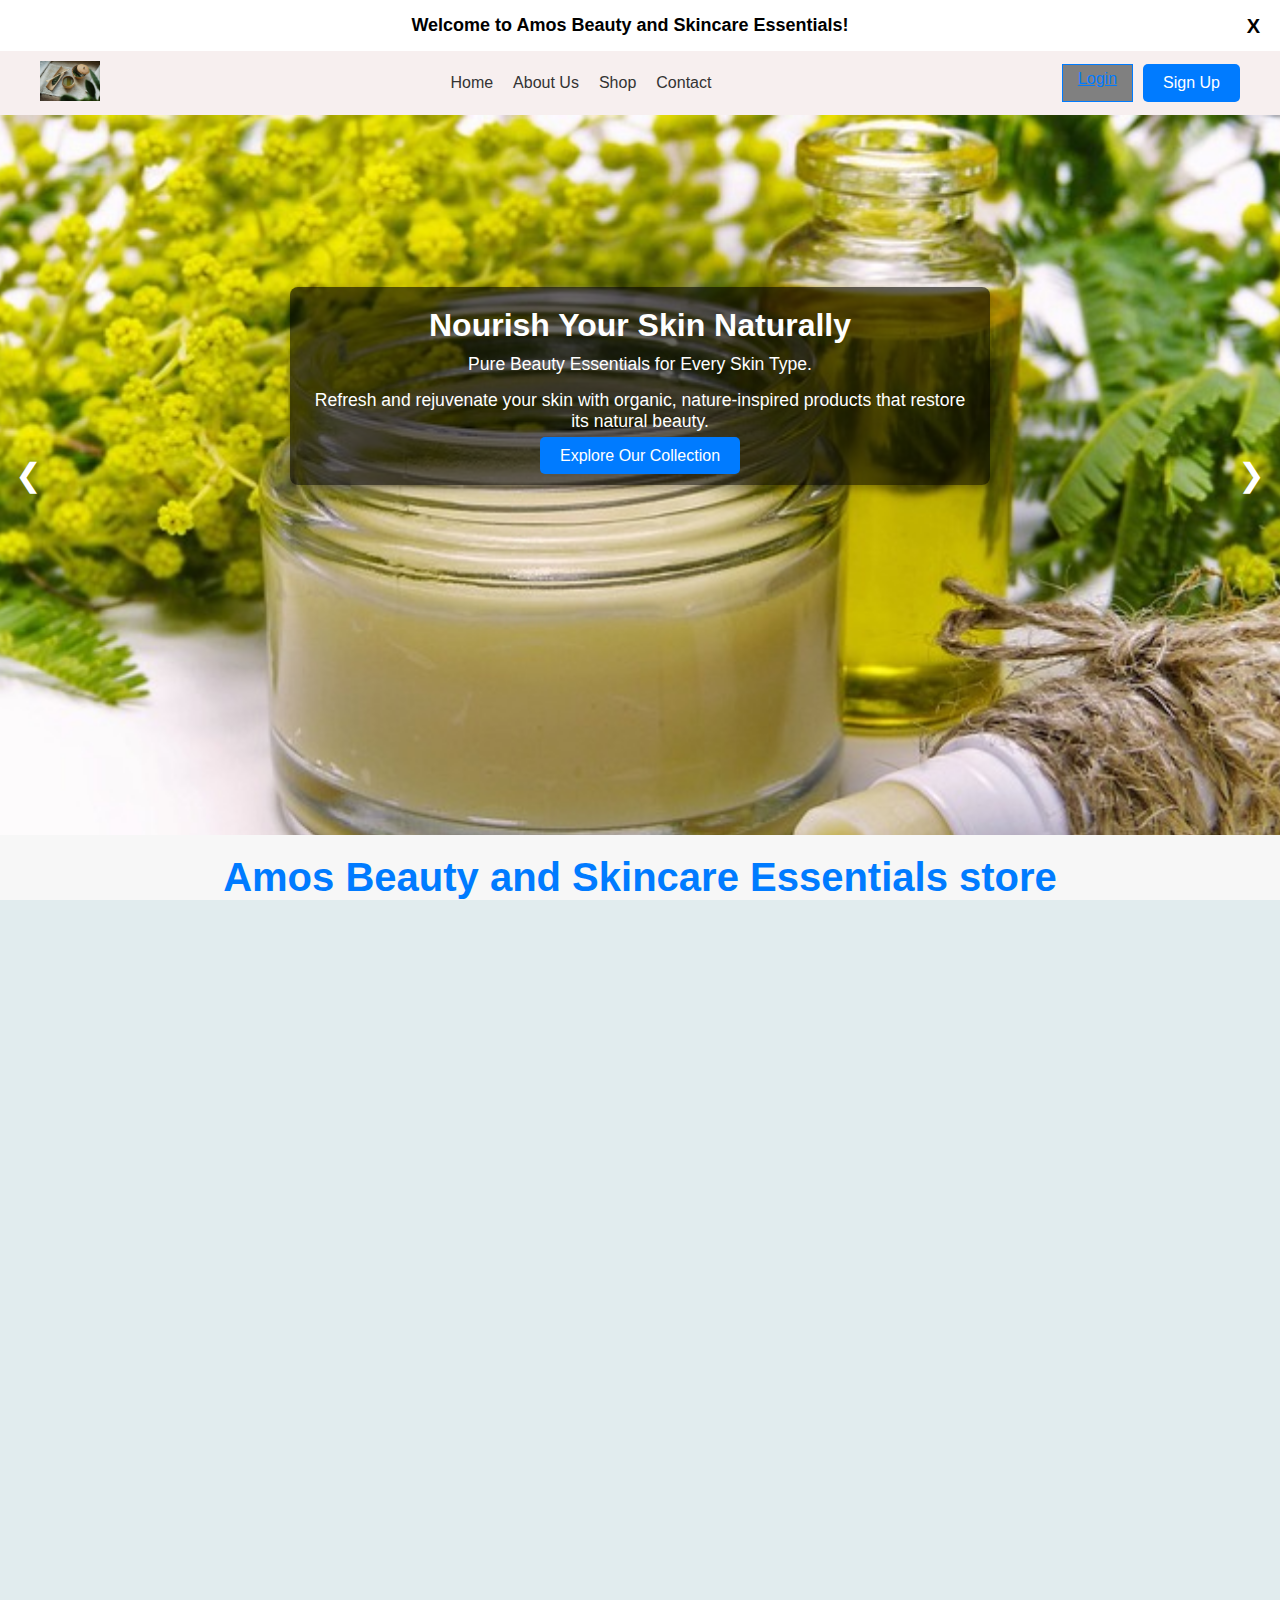
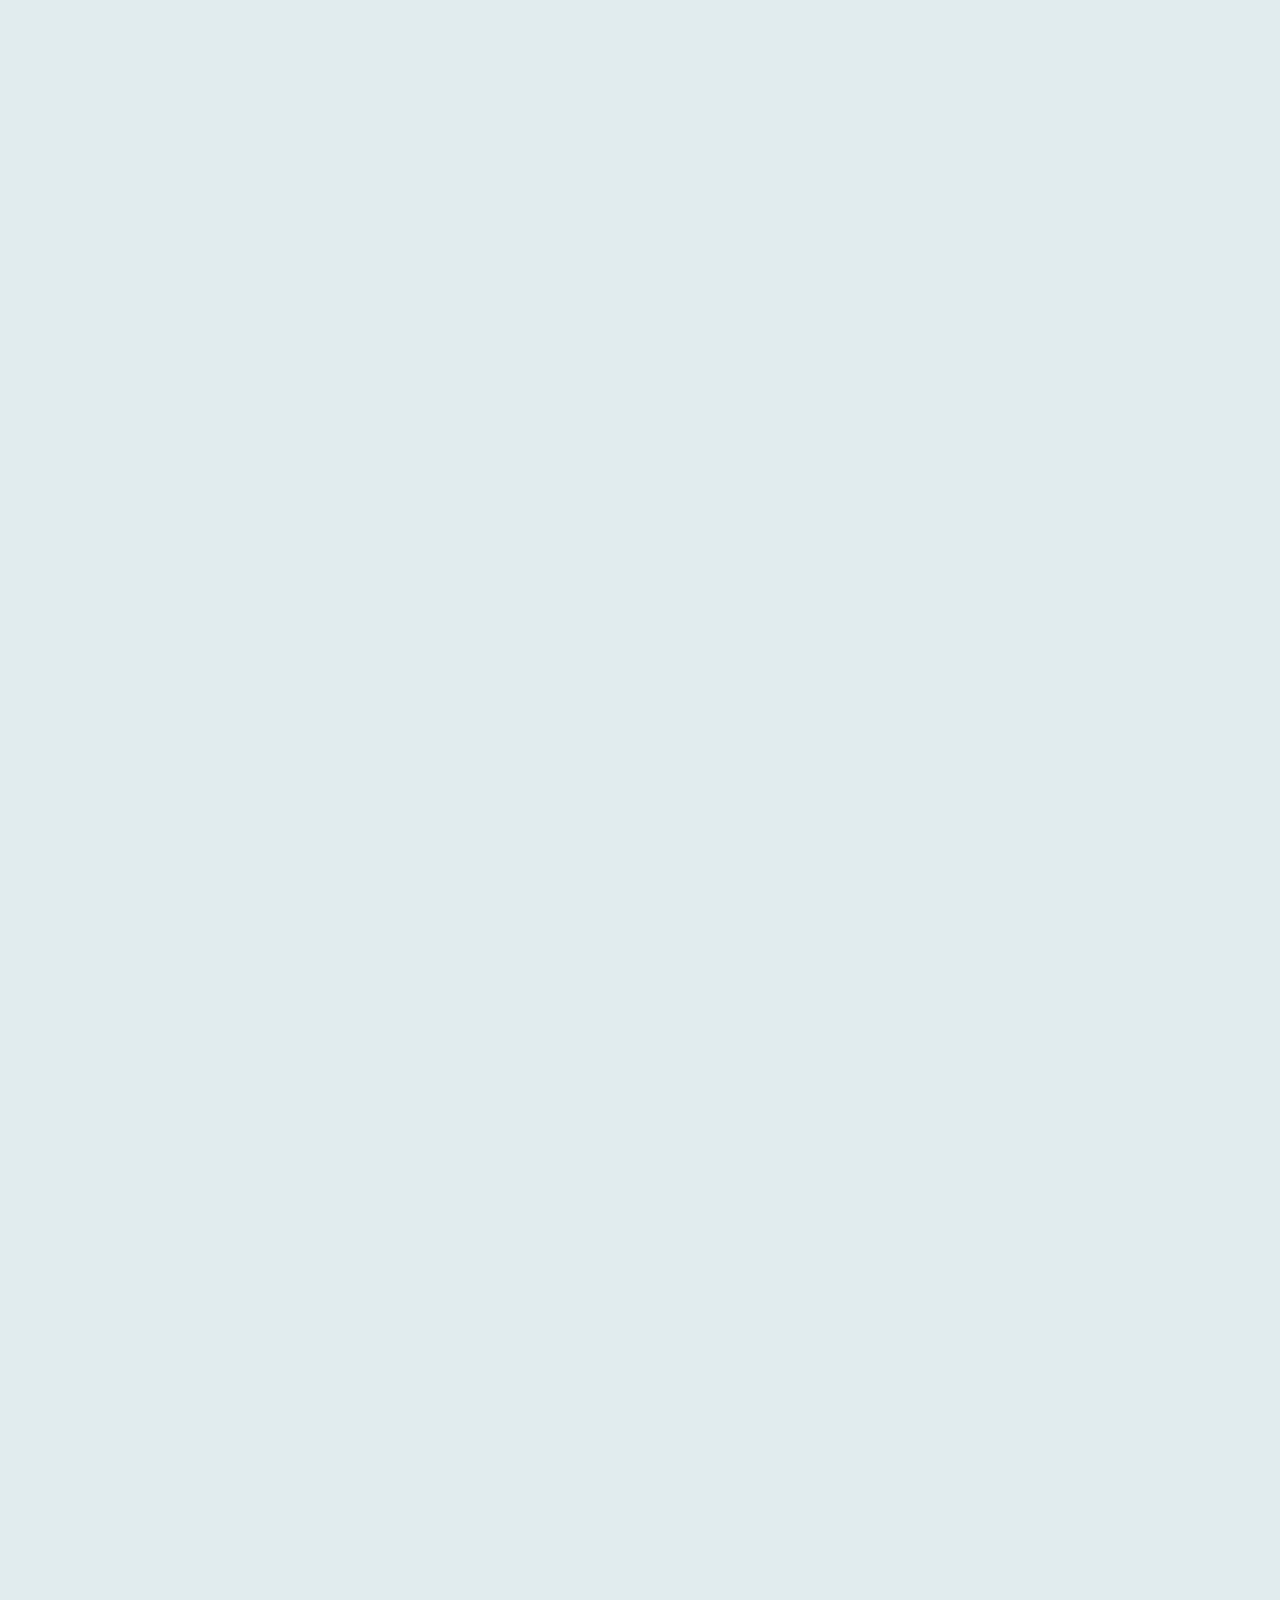
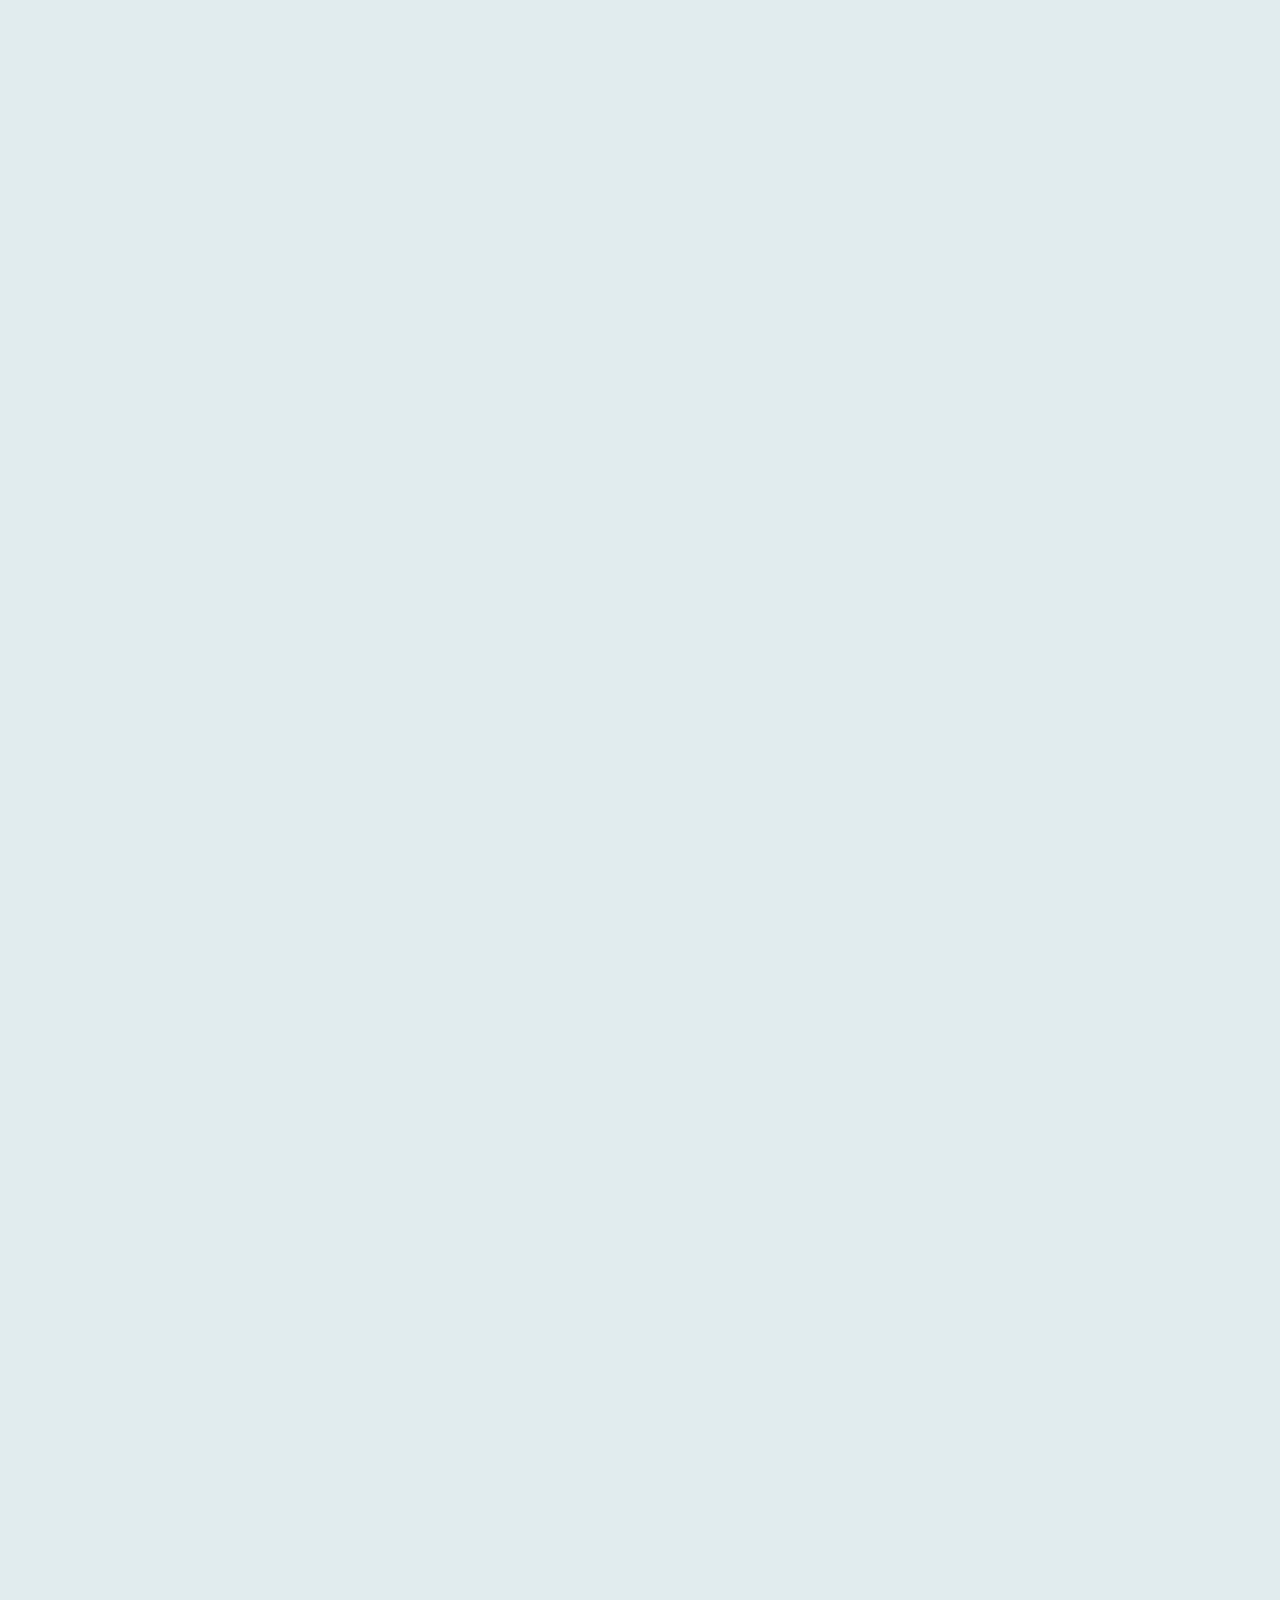
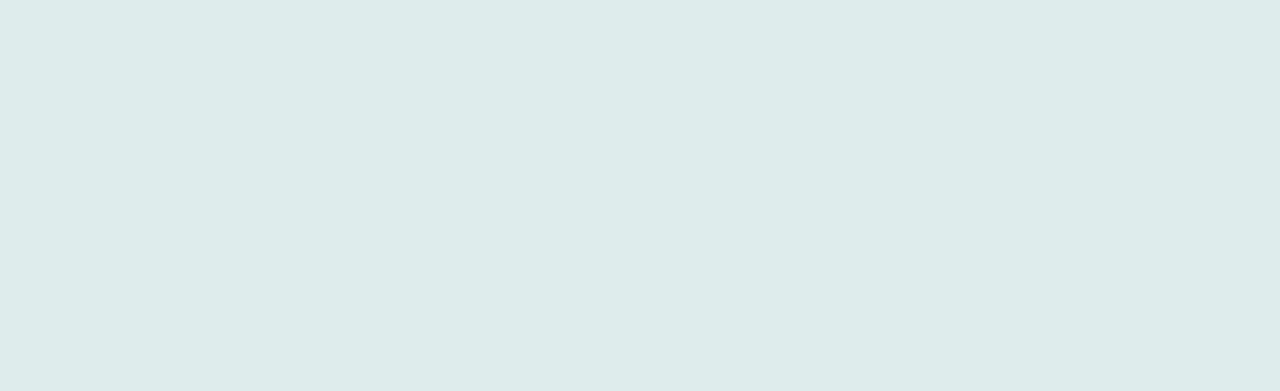
==== index.html @ a61a395d "Update index.html" ====
<!DOCTYPE html>
<html lang="en">
<head>
  <meta charset="UTF-8">
  <meta name="viewport" content="width=device-width, initial-scale=1.0">
  <title>Amos Beauty and Skincare Essentials store</title>
    <link rel="stylesheet" href="styles.css">
  <style>
   

    /* Testimonial Section */
    .testimonial-section {
      margin-top:20px;
      margin-buttom:20px;
      width: 90%;
      max-width: 1200px;
      margin: 50px auto;
      text-align: center;
      perspective: 1500px; /* Perspective for 3D effect */
      position: relative;
    }

    .testimonial-title {
      font-size: 2rem;
      margin-bottom: 20px;
      color: #333;
    }

    /* 3D Circular Carousel Container */
    .carousel-container {
      position: relative;
      width: 100%;
      height: 400px;
      margin: 0 auto;
      overflow: hidden;
      transform-style: preserve-3d;
      transform: rotateX(0deg); /* Slight rotation to give 3D effect */
      animation: rotateCircle 30s infinite linear;
    }

    .carousel-wrapper {
      position: absolute;
      width: 100%;
      height: 100%;
      transform-style: preserve-3d;
      animation: rotateCircle 20s infinite linear;
    }

    /* Testimonial Cards positioned in 3D circle */
    .testimonial-card {
      position: absolute;
      width: 300px;
      height: 250px;
      margin-top: 100px; /* Adjust the height to position the cards in the center */
      padding: 20px;
      border-radius: 10px;
      box-shadow: 0 4px 10px rgba(0, 0, 0, 0.1);
      background-color: #fff;
      text-align: center;
      transition: transform 0.3s ease;
      transform-origin: center;
    }

    .testimonial-card img {
      width: 80px;
      height: 80px;
      border-radius: 50%;
      margin-bottom: 15px;
    }

    .testimonial-card h3 {
      font-size: 1.25rem;
      color: #333;
      margin-bottom: 10px;
    }

    .testimonial-card p {
      font-size: 1rem;
      color: #666;
      line-height: 1.5;
    }

    /* 3D Circular Effect */
    @keyframes rotateCircle {
      0% { transform: rotateY(0deg); }
      100% { transform: rotateY(360deg); }
    }

    /* Shake animation on hover */
    @keyframes shake {
      0% { transform: translateX(0); }
      25% { transform: translateX(-10px); }
      50% { transform: translateX(10px); }
      75% { transform: translateX(-10px); }
      100% { transform: translateX(0); }
    }

    /* Mobile & Tablet Responsiveness */
    @media (max-width: 768px) {
      .testimonial-card {
        width: 250px;
        height: 200px;
      }

      .testimonial-title {
        font-size: 1.5rem;
      }
    }

    @media (max-width: 480px) {
      .testimonial-card {
        width: 200px;
        height: 180px;
      }

      .testimonial-title {
        font-size: 1.25rem;
      }
    }

  </style>
  </head>
  <body>
   <!-- Promo Banner -->
<div class="amos-promo">
  <div class="amos-promo-content">
    <span class="amos-promo-text">Welcome to Amos Beauty and Skincare Essentials!</span>
    <button class="amos-close-btn" onclick="closeAmosPromoBanner()">X</button>
  </div>
</div>
    <script>// Function to close the promo banner
function closeAmosPromoBanner() {
  const banner = document.querySelector('.amos-promo');
  banner.classList.add('closed');
}
</script>
    <header class="header">
      <div class="nav-container">
       
        <a href="index.html" class="logo">
          <img src="Green Tea & Aloe Facial Cleanser.jpg" alt="Shop Logo">
        </a>
  
      
        <span class="toggle-btn" onclick="toggleSidebar()">&#9776;</span>
  
        
        <ul class="nav-links">
          <li><a href="index.html">Home</a></li>
          <li><a href="about us.html">About Us</a></li>
          <li><a href="shop.html">Shop</a></li>
          <li><a href="contact us.html">Contact</a></li>
        </ul>
  
       
        <div class="actions">
          <a href="login-sign in.html" class="btn btn-outline">Login</a>
          <a href="login-sign in.html" class="btn btn-primary">Sign Up</a>
        </div>
      </div>
    </header>
  
    <div id="sidebarMenu" class="sidebar">
      <span class="close-btn" onclick="toggleSidebar()">&times;</span>
      <a href="index.html">Home</a>
      <a href="about us.html">About Us</a>
      <a href="shop.html">Shop</a>
      <a href="contact us.html">Contact</a>
      <a href="login-sign in.html" class="btn btn-outline d-block">Login</a>
      <a href="login-sign in.html" class="btn btn-primary d-block">Sign Up</a>
    </div>
    <script src="header.js"></script>

<!-- Carousel Section -->
<section class="hero-banner">
  <div class="carousel-slide" id="carouselSlide">
    <!-- Carousel Item 1 -->
    <div class="carousel-item active">
      <img src="Nourish Your Skin Naturally2.jpg" alt="Promo 1">
      <div class="carousel-caption">
        <h2>Nourish Your Skin Naturally</h2>
        <p>Pure Beauty Essentials for Every Skin Type.</p>
        <p>Refresh and rejuvenate your skin with organic, nature-inspired products that restore its natural beauty.</p>
        <a href="shop.html" class="btn-primary">Explore Our Collection</a>
      </div>
    </div>
    
    <!-- Carousel Item 2 -->
    <div class="carousel-item">
      <img src="Nourish Your Skin Naturally.jpg" alt="Promo 2">
      <div class="carousel-caption">
        <h2>Revitalize Your Skin Naturally!</h2>
        <p>Let nature’s healing power enhance your skin’s beauty, bringing you smooth, radiant results naturally.</p>
        <p>Let nature work its magic and transform your skin into a glowing masterpiece.</p>
        <a href="shop.html" class="btn-primary">Explore Our Collection</a>
      </div>
    </div>
    
    <!-- Carousel Item 3 -->
    <div class="carousel-item">
      <img src="Nourish Your Skin Naturally3.jpg" alt="Promo 3">
      <div class="carousel-caption">
        <h2>Transform Your Skin with Nature!</h2>
        <p>Give your skin the nutrients it craves, helping it stay soft, smooth, and glowing every day.</p>
        <p>Achieve a luminous complexion by nourishing your skin with natural elements that enhance your inner beauty.</p>
        <a href="shop.html" class="btn-primary">Explore Our Collection</a>
      </div>
    </div>
  </div>

  <!-- Carousel Controls -->
  <div class="carousel-controls">
    <button class="carousel-prev" onclick="moveSlide(-1)">&#10094;</button>
    <button class="carousel-next" onclick="moveSlide(1)">&#10095;</button>
  </div>
</section>
<script src="carousel.js"></script>


<!-- Popular Categories Section -->
<section class="popular-categories">
  <div class="container">
    <h2 class="section-title">Amos Beauty and Skincare Essentials store</h2>
    <h2 class="section-title">Popular Categories</h2>
    <div class="product-grid">
      <div class="product-card">
        <img src="Green Tea & Aloe Facial Cleanser.jpg" alt="Green Tea & Aloe Facial Cleanser">
        <h5 class="product-title">• Green Tea & Aloe Facial Cleanser</h5>
      </div>
      <div class="product-card">
        <img src="Rose Water Toner.jpg" alt="Rose Water Toner">
        <h5 class="product-title">• Rose Water Toner</h5>
      </div>
      <div class="product-card">
        <img src="Activated Charcoal Face Mask.jpg" alt="Activated Charcoal Face Mask">
        <h5 class="product-title">• Activated Charcoal Face Mask</h5>
      </div>
      <div class="product-card">
        <img src="Coconut & Vanilla Body Scrub.jpg" alt="Coconut & Vanilla Body Scrub">
        <h5 class="product-title">• Coconut & Vanilla Body Scrub</h5>
      </div>
      <div class="product-card">
        <img src="Hyaluronic Acid Serum.jpg" alt="Hyaluronic Acid Serum">
        <h5 class="product-title">• Hyaluronic Acid Serum</h5>
      </div>
      <div class="product-card">
        <img src="Lavender & Chamomile Night Cream.jpg" alt="Lavender & Chamomile Night Cream">
        <h5 class="product-title">• Lavender & Chamomile Night Cream</h5>
      </div>
      <div class="product-card">
        <img src="Mini Travel Skincare Set.jpg" alt="Mini Travel Skincare Set">
        <h5 class="product-title">• Mini Travel Skincare Set</h5>
      </div>
      <div class="product-card">
        <img src="Rose Quartz Facial Roller.jpeg" alt="Rose Quartz Facial Roller">
        <h5 class="product-title">• Rose Quartz Facial Roller</h5>
      </div>
    </div>
  </div>
</section>
  
  <section class="custom-featured-products">
    <div class="custom-container">
      <h2 class="custom-section-title">Featured Products</h2>
      <div class="custom-product-card-container">
        
        <!-- Product 1 -->
        <div class="custom-product-card">
          <div class="custom-product-card-inner">
            <div class="custom-product-card-front">
              <img src="natural v c.jpg" alt="Natural Vitamin C Serum" class="custom-product-image">
              <h5 class="custom-product-title">Natural Vitamin C Serum</h5>
              <p class="custom-product-price">$29.99</p>
              <p class="custom-product-description">Brighten & Revitalize your skin with Vitamin C.</p>
            </div>
            <div class="custom-product-card-back">
              <h5>Product Features:</h5>
              <ul class="custom-product-features">
                <li>Reduces dark spots</li>
                <li>Boosts collagen production</li>
                <li>Improves skin texture</li>
                <li>100% natural ingredients</li>
              </ul>
              <p>This serum is perfect for a bright, youthful glow.</p>
             <a href="shop.html" class="btn-primary"><button class="custom-product-btn">Add to Cart</button>
            </div>
          </div>
        </div>

        <!-- Product 2 -->
        <div class="custom-product-card">
          <div class="custom-product-card-inner">
            <div class="custom-product-card-front">
              <img src="Lavender Night Cream.jpg" alt="Lavender Night Cream" class="custom-product-image">
              <h5 class="custom-product-title">Lavender Night Cream</h5>
              <p class="custom-product-price">$39.99</p>
              <p class="custom-product-description">Calm and hydrate your skin overnight.</p>
            </div>
            <div class="custom-product-card-back">
              <h5>Product Features:</h5>
              <ul class="custom-product-features">
                <li>Moisturizes deeply</li>
                <li>Reduces redness & irritation</li>
                <li>Contains natural lavender extract</li>
                <li>Perfect for sensitive skin</li>
              </ul>
              <p>Wake up with smooth, hydrated skin.</p>
               <a href="shop.html" class="btn-primary"><button class="custom-product-btn">Add to Cart</button>
            </div>
          </div>
        </div>

        <!-- Product 3 -->
        <div class="custom-product-card">
          <div class="custom-product-card-inner">
            <div class="custom-product-card-front">
              <img src="Activated Charcoal Face Mask1.jpg" alt="Activated Charcoal Face Mask" class="custom-product-image">
              <h5 class="custom-product-title">Activated Charcoal Face Mask</h5>
              <p class="custom-product-price">$19.99</p>
              <p class="custom-product-description">Deep clean and detoxify your skin with activated charcoal.</p>
            </div>
            <div class="custom-product-card-back">
              <h5>Product Features:</h5>
              <ul class="custom-product-features">
                <li>Detoxifies and removes impurities</li>
                <li>Helps control oil production</li>
                <li>Reduces acne and blackheads</li>
                <li>Suitable for all skin types</li>
              </ul>
              <p>This mask leaves your skin feeling fresh and clean.</p>
             <a href="shop.html" class="btn-primary"><button class="custom-product-btn">Add to Cart</button>
            </div>
          </div>
        </div>

        <!-- Product 4 -->
        <div class="custom-product-card">
          <div class="custom-product-card-inner">
            <div class="custom-product-card-front">
              <img src="Coconut & Vanilla Body Scrub 1.jpg" alt="Coconut & Vanilla Body Scrub" class="custom-product-image">
              <h5 class="custom-product-title">Coconut & Vanilla Body Scrub</h5>
              <p class="custom-product-price">$24.99</p>
              <p class="custom-product-description">Exfoliate and hydrate your skin with a tropical scent.</p>
            </div>
            <div class="custom-product-card-back">
              <h5>Product Features:</h5>
              <ul class="custom-product-features">
                <li>Removes dead skin cells</li>
                <li>Moisturizes the skin</li>
                <li>Leaves a refreshing scent</li>
                <li>Perfect for smooth, glowing skin</li>
              </ul>
              <p>This scrub is ideal for a spa-like experience at home.</p>
              <a href="shop.html" class="btn-primary"><button class="custom-product-btn">Add to Cart</button>
            </div>
          </div>
        </div>

      </div>
    </div>
  </section>

  <!-- Benefits Section -->
<section class="custom-benefits-section">
  <div class="container">
    <h2 class="section-title">Why Choose Us?</h2>
    <div class="benefits-container">
      <!-- Benefit 1 -->
      <div class="benefit-card">
        <img src="organic ingredients.jpg" alt="Organic Ingredients" class="benefit-icon">
        <h5 class="benefit-title">Organic Ingredients</h5>
        <p class="benefit-description">We use 100% organic ingredients to care for your skin while being gentle on the planet.</p>
      </div>
      <!-- Benefit 2 -->
      <div class="benefit-card">
        <img src="sus parking.jpg" alt="Sustainable Packaging" class="benefit-icon">
        <h5 class="benefit-title">Sustainable Packaging</h5>
        <p class="benefit-description">All our products come in eco-friendly packaging, reducing waste and preserving nature.</p>
      </div>
      <!-- Benefit 3 -->
      <div class="benefit-card">
        <img src="cruelty free.jpg" alt="Cruelty-Free" class="benefit-icon">
        <h5 class="benefit-title">Cruelty-Free</h5>
        <p class="benefit-description">Our products are never tested on animals, aligning with our ethical values.</p>
      </div>
      <!-- Benefit 4 -->
      <div class="benefit-card">
        <img src="eco friendly.jpg" alt="Eco-Friendly" class="benefit-icon">
        <h5 class="benefit-title">Eco-Friendly</h5>
        <p class="benefit-description">We are dedicated to reducing our environmental footprint with every step of our production process.</p>
      </div>
    </div>
  </div>
</section>

  
  <!-- Testimonial Section -->
  <section class="testimonial-section">
    <h2 class="testimonial-title">What Our Customers Are Saying</h2>
    <div class="carousel-container">
      <div class="carousel-wrapper" id="carouselWrapper">

        <!-- Testimonial 1 -->
        <div class="testimonial-card" style="transform: rotateY(0deg) translateZ(500px);">
          <img src="test0.jpeg">
          <h3>John Doe</h3>
          <p>"This product changed my life! I can't imagine going back to my old routine. Highly recommend it!"</p>
        </div>

        <!-- Testimonial 2 -->
        <div class="testimonial-card" style="transform: rotateY(60deg) translateZ(500px);">
          <img src="test1.jpeg" alt="Customer 2">
          <h3>Jane Smith</h3>
          <p>"Amazing quality and great customer service. I'll definitely be ordering again soon!"</p>
        </div>

        <!-- Testimonial 3 -->
        <div class="testimonial-card" style="transform: rotateY(120deg) translateZ(500px);">
          <img src="test2.jpeg" alt="Customer 3">
          <h3>Mark Taylor</h3>
          <p>"A must-have for anyone looking to improve their skincare. I saw results almost immediately!"</p>
        </div>

        <!-- Testimonial 4 -->
        <div class="testimonial-card" style="transform: rotateY(180deg) translateZ(500px);">
          <img src="test3.jpeg" alt="Customer 4">
          <h3>Emily White</h3>
          <p>"The best purchase I've made in a while! My skin has never felt so good. Love it!"</p>
        </div>

        <!-- Testimonial 5 -->
        <div class="testimonial-card" style="transform: rotateY(240deg) translateZ(500px);">
          <img src="htest4.jpeg" alt="Customer 5">
          <h3>Sarah Lee</h3>
          <p>"I absolutely love this product! It works wonders on my skin, and the results are visible almost immediately!"</p>
        </div>

        <!-- Testimonial 6 -->
        <div class="testimonial-card" style="transform: rotateY(300deg) translateZ(500px);">
          <img src="test5.jpeg" alt="Customer 6">
          <h3>David Moore</h3>
          <p>"Fantastic! I’ve never been more satisfied with a product. Will definitely purchase again!"</p>
        </div>

      </div>
    </div>
  </section>

  <script>
    //Adjust the speed of the carousel's rotation
    const carouselWrapper = document.getElementById('carouselWrapper');
    let speed = 15; // Rotation speed (in seconds)
    carouselWrapper.style.animationDuration = `${speed}s`;
  </script>


  <!-- Stay Connected Section -->
<section class="stay-connected-section">
  <div class="container">
    <div class="stay-connected-content">
      <h2 class="section-title">Stay Connected</h2>
      <p class="section-description">
        Join our community and be the first to know about exclusive offers, new arrivals, and special promotions!
      </p>
      <div class="subscribe-form">
        <input type="email" id="emailInput" placeholder="Enter your email address" class="email-input" required>
        <button class="subscribe-btn" onclick="subscribe()">Subscribe</button>
      </div>
    </div>
    <div class="social-media-icons">
      <a href="#" class="social-icon" title="Facebook">
        <img src="faebook.jpg" alt="Facebook">
      </a>
      <a href="#" class="social-icon" title="Instagram">
        <img src="instagram.gif" alt="Instagram">
      </a>
      <a href="#" class="social-icon" title="Twitter">
        <img src="twitter.png" alt="Twitter">
      </a>
      <a href="#" class="social-icon" title="LinkedIn">
        <img src="linked-in.png" alt="LinkedIn">
      </a>
    </div>
  </div>
</section>

<!-- Pop-up Success Message -->
<div id="popup" class="popup">
  <div class="popup-content">
    <p>🎉 Successfully Subscribed! 🎉</p>
    <p>Thank you for joining our community! We're excited to keep you updated.</p>
  </div>
</div>
<script src="subscribed.js"></script>
 <!-- Custom Footer Section -->
<footer class="custom-footer">
  <div class="footer-container">
    <!-- Logo and Slogan -->
    <div class="footer-logo">
      <img src="Green Tea & Aloe Facial Cleanser.jpg" alt="Brand Logo" class="footer-logo-img">
      <p class="footer-slogan">Join the Movement, Stay Ahead!</p>
    </div>

    <!-- Important Links -->
    <div class="footer-links">
      <h3 class="footer-section-title">Quick Links</h3>
      <ul class="footer-link-list">
        <li><a href="index.html">Home</a></li>
        <li><a href="about us.html">About Us</a></li>
        <li><a href="services.html">Services</a></li>
        <li><a href="contact us.html">Contact</a></li>
        <li><a href="privacy.html">Privacy Policy</a></li>
        <li><a href="terms.html">Terms & Conditions</a></li>
      </ul>
    </div>

    <!-- Our Community & Social Media -->
    <div class="footer-community">
      <h3 class="footer-section-title">Our Community</h3>
      <p>Be part of a vibrant, supportive community where you can learn, share, and grow together.</p>
      <a href="community.html" class="community-btn">Join Our Community</a>
      <div class="footer-social">
        <a href="#" class="social-icon"><img src="faebook.jpg" alt="Facebook"></a>
        <a href="#" class="social-icon"><img src="instagram.gif" alt="Instagram"></a>
        <a href="#" class="social-icon"><img src="twitter.png" alt="Twitter"></a>
        <a href="#" class="social-icon"><img src="linked-in.png" alt="LinkedIn"></a>
      </div>
    </div>

    <!-- Newsletter Signup -->
    <div class="footer-newsletter">
      <h3 class="footer-section-title">Stay Informed</h3>
      <p>Subscribe to our newsletter for updates, offers, and news straight to your inbox.</p>
      <div class="newsletter-form">
        <input type="email" placeholder="Enter your email" class="email-input" id="emailInput" required>
        <button class="newsletter-btn" id="subscribeBtn">Subscribe</button>
      </div>
    </div>
  </div>
 <!-- Popup Message -->
 <div id="popupMessage" class="popup-message">
  <div class="popup-content">
    <span id="popupCloseBtn" class="popup-close-btn">&times;</span>
    <h3>🎉 Successfully Subscribed! 🎉</h3>
    <p>Thank you for subscribing to our newsletter. Stay tuned for the latest updates.</p>
  </div>
</div>
</footer>
<script src="newspapers subscribed.js"></script>
  <!-- Footer Bottom Section -->
  <div class="footer-bottom">
    <p>&copy; 2024 Amos Beauty and Skincare Essentials store. All Rights Reserved.</p>
  </div>

 
</body>
</html>
---- styles.css ----
body,html{
  height:100%
}
  * {
    margin: 0;
    padding: 0;
    box-sizing: border-box;
  }

  body {
    font-family: Arial, sans-serif;
  }

 
  .header {
    background-color: rgb(247, 239, 239);
    padding: 10px 20px;
    z-index: 50000;
    top: 0;
    position: sticky;
  }

  .nav-container {
    display: flex;
    align-items: center;
    justify-content: space-between;
    max-width: 1200px;
    margin: auto;
    background-color: rgb(247, 239, 239);
  }

  .logo img {
    height: 40px;
  }

  
  .nav-links {
    display: flex;
    list-style: none;
    gap: 20px;
  }

  .nav-links a {
    text-decoration: none;
    color: #333;
    font-size: 1em;
  }

  
  .actions {
    display: flex;
    gap: 10px;
  }

  .btn {
    padding: 5px 15px;
    border: none;
    cursor: pointer;
    font-size: 1em;
  }
.button:hover {background-color:transparency;}

  .btn-outline {
    background-color: gray;
    border: 1px solid #007bff;
    color: #007bff;
  }

  .btn-primary {
    background-color: #007bff;
    color: white;
  }


  .sidebar {
    height: 100%;
    width: 0;
    position: fixed;
    top: 10%;
    left: 0;
    background-color: #f8f9fa;
    overflow-x: hidden;
    transition: 0.3s;
    padding-top: 60px;
    z-index: 1000;
  }

  .sidebar a {
    display: block;
    padding: 10px 15px;
    text-decoration: none;
    font-size: 1.2em;
    color: #333;
  }

  .close-btn {
    position: absolute;
    top: 10px;
    right: 20px;
    font-size: 1.5em;
    cursor: pointer;
    color:black;
    font-weight:600;
  }

  .toggle-btn {
    font-size: 1.5em;
    cursor: pointer;
    display: none;
  }

 
  @media (max-width: 768px) {
    .nav-links, .actions {
      display: none;
    }
    .toggle-btn {
      display: block;
    }
  }

  
  body, html {
    overflow-x: hidden;
    background-color: #e1ecee;
  }
  
  @media (max-width: 992px) {

    .navbar-collapse {
      display: none !important;
    }
  }
  

  @media (max-width: 576px) {
    .navbar-nav .nav-link, .navbar-buttons .btn {
      font-size: 0.9rem;
    }
  }




   /* Carousel Container */
   .hero-banner {
    position: relative;
    overflow: hidden;
    width: 100%;
    height: 80vh;
    background-color: #000; /* Background color for empty spaces */
  }

  /* Carousel Track */
  .carousel-slide {
    display: flex;
    transition: transform 0.5s ease;
  }

  /* Carousel Item */
  .carousel-item {
    min-width: 100%;
    position: relative;
  }

  .carousel-item img {
    width: 100%;
    height: 100%;
    object-fit: cover; /* Ensures the image covers the container */
    background-color: #000;
  }

  /* Caption Overlay */
  .carousel-caption {
    position: absolute;
    top: 20%;
    left: 50%;
    transform: translateX(-50%);
    text-align: center;
    color: #fff;
    background: rgba(0, 0, 0, 0.6); /* Increased opacity for better visibility */
    padding: 20px;
    border-radius: 8px;
    width: 80%; /* Adjust width to fit within the image */
    max-width: 700px;
    box-shadow: 0 4px 8px rgba(0, 0, 0, 0.3); /* Shadow to make the div stand out */
  }

  .carousel-caption h2 {
    font-size: 2em;
    margin-bottom: 10px;
  }

  .carousel-caption p {
    font-size: 1.1em;
    margin-bottom: 15px;
  }

  .btn-primary {
    background-color: #007bff;
    color: white;
    padding: 10px 20px;
    text-decoration: none;
    border-radius: 5px;
  }

/* Carousel Controls */
.carousel-controls {
  position: absolute;
  top: 50%;
  width: 100%;
  display: flex;
  justify-content: space-between;
  transform: translateY(-50%);
  z-index: 10; /* Ensures buttons are above the carousel items */
}

.carousel-prev,
.carousel-next {
  background-color: transparent;
  color: white;
  border: none;
  font-size: 2rem; /* Adjust size of arrows */
  padding: 10px;
  cursor: pointer;
  transition: background-color 0.3s ease; /* Smooth transition on hover */
}

.carousel-prev:hover,
.carousel-next:hover {
  background-color: rgba(0, 0, 0, 0.8); /* Darker background on hover */
}

.carousel-prev {
  padding-left: 15px; /* Spacing from the left edge */
}

.carousel-next {
  padding-right: 15px; /* Spacing from the right edge */
}




/* Basic Reset */
* {
  margin: 0;
  padding: 0;
  box-sizing: border-box;
}

body {
  font-family: Arial, sans-serif;
  background-color: #f7f7f7;
}

/* Container */
.container {
  width: 90%;
  max-width: 1200px;
  margin: 0 auto;
  padding: 20px;
}

/* Section Title */
.section-title {
  text-align: center;
  font-size: 2rem;
  margin-bottom: 20px;
  color: #333;
}

/* Grid Layout for Products */
.product-grid {
  display: grid;
  grid-template-columns: repeat(auto-fill, minmax(200px, 1fr));
  gap: 20px;
  padding: 20px 0;
}

/* Product Card */
.product-card {
  background-color: #fff;
  border-radius: 8px;
  box-shadow: 0 4px 6px rgba(0, 0, 0, 0.1);
  overflow: hidden;
  transition: transform 0.3s ease;
}

.product-card img {
  width: 100%;
  height: auto;
  object-fit: cover;
}

.product-card .product-title {
  text-align: center;
  padding: 15px;
  font-size: 1.1rem;
  color: #333;
  font-weight: bold;
}

/* Hover Effect for Cards */
.product-card:hover {
  transform: translateY(-5px);
}

/* Responsive Styles */
@media (max-width: 768px) {
  .section-title {
    font-size: 1.5rem;
  }
  .product-card .product-title {
    font-size: 1rem;
  }
}




  .custom-featured-products {
    padding: 50px 0;
    background-color: #f4f4f4;
  }
  
  .custom-section-title {
    text-align: center;
    margin-bottom: 40px;
    font-size: 2.5rem;
    color: #333;
  }
  
  .custom-product-card-container {
    display: flex;
    justify-content: space-between;
    flex-wrap: wrap;
    gap: 30px;
    margin-bottom: 40px;
  }
  
  /* Default Product Card */
  .custom-product-card {
    width: 23%; /* Default width for large screens */
    height: 450px;
    position: relative;
    perspective: 1000px;
  }
  
  /* Flip Card Effect */
  .custom-product-card-inner {
    width: 100%;
    height: 100%;
    position: absolute;
    transform-style: preserve-3d;
    transition: transform 0.6s;
  }
  
  .custom-product-card:hover .custom-product-card-inner {
    transform: rotateY(180deg);
  }
  
  .custom-product-card-front,
  .custom-product-card-back {
    position: absolute;
    width: 100%;
    height: 100%;
    backface-visibility: hidden;
    padding: 20px;
    box-sizing: border-box;
    border: 1px solid #ddd;
    border-radius: 10px;
  }
  
  .custom-product-card-front {
    background-color: #fff;
  }
  
  .custom-product-card-back {
    background-color: #f8f8f8;
    transform: rotateY(180deg);
    display: flex;
    flex-direction: column;
    justify-content: space-between;
  }
  
  .custom-product-image {
    width: 100%;
    height: auto;
    border-radius: 8px;
  }
  
  .custom-product-title {
    font-size: 1.5rem;
    font-weight: bold;
    margin-top: 10px;
  }
  
  .custom-product-price {
    font-size: 1.2rem;
    color: #007bff;
    margin-top: 5px;
  }
  
  .custom-product-description {
    font-size: 1rem;
    color: #888;
    margin-top: 10px;
  }
  
  .custom-product-features {
    font-size: 1rem;
    color: #333;
    margin-bottom: 10px;
  }
  
  .custom-product-features li {
    margin-bottom: 5px;
  }
  
 
  .custom-product-btn {
    padding: 10px 15px;
    background-color: #007bff;
    color: white;
    text-align: center;
    border: none;
    border-radius: 5px;
    font-size: 1.2rem;
    cursor: pointer;
    margin-top: 10px;
    transition: background-color 0.3s;
  }
  
  .custom-product-btn:hover {
    background-color: #0056b3;
  }
  
  /* Media Queries for Responsiveness */
  @media (max-width: 1200px) {
    .custom-product-card {
      width: 30%; /* For medium-sized screens, 3 cards per row */
    }
  }
  
  @media (max-width: 992px) {
    .custom-product-card {
      width: 45%; /* For smaller screens, 2 cards per row */
    }
  }
  
  @media (max-width: 768px) {
    .custom-product-card {
      width: 100%; /* For very small screens, 1 card per row */
      margin-bottom: 20px;
    }
  
    .custom-section-title {
      font-size: 2rem; /* Smaller section title on small screens */
    }
  }

.custom-benefits-section {
  padding: 50px 0;
  background-color: #f0f0f0;
  font-family: Arial, sans-serif;
}

.section-title {
  text-align: center;
  font-size: 2rem;
  color: #333;
  margin-bottom: 30px;
}

.benefits-container {
  display: flex;
  flex-wrap: wrap;
  justify-content: center;
}

.benefit-card {
  background-color: #fff;
  padding: 20px;
  margin: 15px;
  border-radius: 8px;
  text-align: center;
  box-shadow: 0 4px 8px rgba(0, 0, 0, 0.1);
  width: 250px;
  transition: transform 0.3s ease;
}

.benefit-card:hover {
  transform: translateY(-10px);
}

.benefit-icon {
  width: 60px;
  height: 60px;
  margin-bottom: 15px;
}

.benefit-title {
  font-size: 1.25rem;
  font-weight: bold;
  color: #333;
  margin-bottom: 10px;
}

.benefit-description {
  font-size: 1rem;
  color: #666;
  line-height: 1.5;
}




 
.stay-connected-section {
  background-color: #928e8e;
  padding: 50px 0;
  text-align: center;
}

.stay-connected-content {
  max-width: 600px;
  margin: 0 auto;
}

.section-title {
  font-size: 2.5rem;
  font-weight: bold;
  margin-bottom: 20px;
}

.section-description {
  font-size: 1.1rem;
  margin-bottom: 30px;
  color: #555;
}

.subscribe-form {
  display: flex;
  justify-content: center;
  align-items: center;
  margin-bottom: 40px;
}

.email-input {
  padding: 12px;
  font-size: 1rem;
  width: 70%;
  max-width: 400px;
  border: 2px solid #ddd;
  border-radius: 25px;
  margin-right: 10px;
}

.subscribe-btn {
  padding: 12px 20px;
  font-size: 1rem;
  background-color: #009688;
  color: white;
  border: none;
  border-radius: 25px;
  cursor: pointer;
  transition: background-color 0.3s;
}

.subscribe-btn:hover {
  background-color: #00796b;
}

.social-media-icons {
  display: flex;
  justify-content: center;
  gap: 20px;
  margin-top: 30px;
}

.social-icon img {
  width: 40px;
  height: 40px;
  transition: transform 0.3s;
}

.social-icon:hover img {
  transform: scale(1.1);
}

/* Pop-up Styles */
.popup {
  position: fixed;
  top: 25%;
  left: 50%;
  width: 50%%;
  height: 50%%;
  background-color: rgba(0, 0, 0, 0.5);
  display: none;
  justify-content: center;
  align-items: center;
  z-index: 9999;
}

.popup-content {
  background-color: #ffffff;
  padding: 30px;
  border-radius: 10px;
  text-align: center;
  box-shadow: 0 4px 8px rgba(0, 0, 0, 0.3);
  max-width: 500px;
  width: 80%;
}

.popup-content p {
  font-size: 1.2rem;
  color: #333;
  margin-bottom: 20px;
}

.popup-content p:first-child {
  font-size: 1.5rem;
  font-weight: bold;
}




.custom-footer {
  background-color: rgb(247, 239, 239);
  color: #333;
  padding: 40px 20px;
  font-family: 'Arial', sans-serif;
}

.footer-container {
  display: flex;
  justify-content: space-between;
  flex-wrap: wrap;
  gap: 30px;
}

.footer-logo {
  flex: 1;
  text-align: center;
}

.footer-logo-img {
  width: 120px;
  margin-bottom: 10px;
}

.footer-slogan {
  font-size: 1.1rem;
  color: #555;
}

.footer-links, .footer-community, .footer-newsletter {
  flex: 1;
  min-width: 250px;
}

.footer-section-title {
  font-size: 1.5rem;
  margin-bottom: 15px;
  color: #009688;
  font-weight: bold;
}

.footer-link-list {
  list-style: none;
  padding-left: 0;
}

.footer-link-list li {
  margin-bottom: 8px;
}

.footer-link-list li a {
  text-decoration: none;
  color: #333;
  transition: color 0.3s ease;
}

.footer-link-list li a:hover {
  color: #009688;
}


.footer-community p {
  font-size: 1rem;
  color: #777;
  margin-bottom: 20px;
}

.community-btn {
  display: inline-block;
  padding: 10px 20px;
  background-color: #009688;
  color: white;
  border-radius: 25px;
  text-decoration: none;
  font-size: 1rem;
  transition: background-color 0.3s;
}

.community-btn:hover {
  background-color: #00796b;
}

.footer-social {
  margin-top: 15px;
}

.social-icon img {
  width: 35px;
  margin: 0 10px;
  transition: transform 0.3s ease;
}

.social-icon img:hover {
  transform: scale(1.1);
}

/* Newsletter Section */
.newsletter-form {
  display: flex;
  gap: 10px;
}

.email-input {
  padding: 12px;
  width: 80%;
  border-radius: 25px;
  border: 2px solid #ddd;
  font-size: 1rem;
}

.newsletter-btn {
  padding: 12px 20px;
  background-color: #009688;
  color: white;
  border-radius: 25px;
  border: none;
  font-size: 1rem;
  cursor: pointer;
}

.newsletter-btn:hover {
  background-color: #00796b;
}

/* Footer Bottom */
.footer-bottom {
  text-align: center;
  margin-top: 30px;
  font-size: 1rem;
  color: #555;
}

/* Popup Styling */
.popup-message {
  display: none;
  position: fixed;
  top: 25%;
  left: 50%;
  width: 500%;
  height: 50%;
  background: rgba(0, 0, 0, 0.5);
  justify-content: center;
  align-items: center;
  z-index: 1000;
}

.popup-content {
  background: #fff;
  padding: 30px;
  border-radius: 10px;
  text-align: center;
  max-width: 400px;
  margin: auto;
}

.popup-close-btn {
  position: absolute;
  top: 10px;
  right: 10px;
  font-size: 30px;
  color: #333;
  cursor: pointer;
}

.popup-close-btn:hover {
  color: #009688;
}



.about-us {
  padding: 40px;
  background-color: #f9f9f9;
}

.about-container {
  max-width: 1200px;
  margin: auto;
}

/* About Us Row */
.about-row {
  display: flex;
  flex-wrap: wrap;
  align-items: center;
  gap: 20px;
  margin-bottom: 40px;
}

.about-text, .about-image {
  flex: 1;
}

/* Text Section */
.about-title {
  font-size: 2.5rem;
  margin-bottom: 15px;
  color: #2a2a2a;
}

.about-description {
  font-size: 1.1rem;
  margin-bottom: 20px;
}

.about-values h3 {
  font-size: 1.3rem;
  margin-bottom: 10px;
}

.value-list {
  list-style-type: disc;
  padding-left: 20px;
}

.value-list li {
  margin-bottom: 8px;
}

/* Image Section */
.about-image img {
  width: 100%;
  border-radius: 8px;
  box-shadow: 0px 4px 8px rgba(0, 0, 0, 0.1);
}

/* Meet the Team Section */
.team-section {
  text-align: center;
}

.team-title {
  font-size: 2rem;
  margin-bottom: 30px;
  color: #2a2a2a;
}

.team-members {
  display: flex;
  justify-content: center;
  gap: 20px;
  flex-wrap: wrap;
}

.team-member {
  text-align: center;
  width: 180px;
}

.team-member img {
  width: 100%;
  border-radius: 50%;
  box-shadow: 0px 4px 8px rgba(0, 0, 0, 0.1);
  margin-bottom: 10px;
}

.team-name {
  font-size: 1.1rem;
  font-weight: bold;
}

.team-role {
  font-size: 0.9rem;
  color: #555;
}

/* Responsive Styling */
@media (max-width: 768px) {
  .about-row {
    flex-direction: column;
  }

  .team-members {
    justify-content: center;
  }
}



.services {
  background-color: #f8f9fa;
  padding: 50px 0;
  color: #333;
}

.section-title {
  font-size: 2.5rem;
  font-weight: bold;
  margin-bottom: 40px;
  color: #007bff;
}

.service-card {
  background-color: #fff;
  border-radius: 15px;
  overflow: hidden;
  box-shadow: 0 4px 8px rgba(0, 0, 0, 0.1);
  text-align: center;
  padding: 20px;
  transition: transform 0.3s ease;
}

.service-card:hover {
  transform: translateY(-10px);
}

.service-image {
  width: 100%;
  height: auto;
  object-fit: cover;
  border-radius: 10px;
}

.service-title {
  font-size: 1.8rem;
  margin-top: 20px;
  color: #333;
}

.service-description {
  font-size: 1.1rem;
  color: #666;
  margin-top: 15px;
}

@media (max-width: 768px) {
  .services {
    padding: 40px 20px;
  }

  .service-item {
    margin-bottom: 20px;
  }

  .service-card {
    padding: 15px;
  }

  .service-image {
    height: 150px;
  }

  .service-title {
    font-size: 1.5rem;
  }

  .service-description {
    font-size: 1rem;
  }
}




/* Base Styling */
* {
  box-sizing: border-box;
  margin: 0;
  padding: 0;
}

.contact-us {
  display: flex;
  align-items: center;
  padding: 40px;
  background-color: #f4f4f9;
}

.contact-form {
  flex: 1;
  max-width: 500px;
  margin-right: 20px;
}

.contact-form h2 {
  font-size: 2rem;
  color: #333;
  margin-bottom: 20px;
}

.contact-form label {
  display: block;
  margin-bottom: 8px;
  font-weight: bold;
  color: #444;
}

.contact-form input,
.contact-form textarea {
  width: 100%;
  padding: 10px;
  margin-bottom: 15px;
  border: 1px solid #ddd;
  border-radius: 5px;
  font-size: 1rem;
  resize: none;
}

.contact-form button {
  width: 100%;
  padding: 12px;
  background-color: #28a745;
  color: #fff;
  font-size: 1rem;
  border: none;
  border-radius: 5px;
  cursor: pointer;
  transition: background-color 0.3s ease;
}

.contact-form button:hover {
  background-color: #218838;
}

.contact-image {
  flex: 1;
  max-width: 600px;
  display: flex;
  justify-content: center;
}

.contact-image img {
  max-width: 100%;
  border-radius: 10px;
}

/* Popup Styling */
.popup-message {
  display: none;
  position: fixed;
  top: 50%;
  left: 50%;
  transform: translate(-50%, -50%);
  background-color: #fff;
  border: 1px solid #ddd;
  border-radius: 8px;
  box-shadow: 0 0 10px rgba(0, 0, 0, 0.1);
  padding: 20px;
  text-align: center;
  z-index: 1000;
}

.popup-message p {
  font-size: 1.1rem;
  margin-bottom: 15px;
}

.popup-message button {
  padding: 10px 20px;
  background-color: #007bff;
  color: #fff;
  border: none;
  border-radius: 5px;
  cursor: pointer;
  transition: background-color 0.3s;
}

.popup-message button:hover {
  background-color: #0056b3;
}

/* Responsive Styling */
@media (max-width: 768px) {
  .contact-us {
    flex-direction: column;
  }

  .contact-form {
    margin-right: 0;
    margin-bottom: 20px;
  }
}




/* General Styling for Privacy Policy */
.privacy-policy {
  padding: 30px;
  background-color: #f7f7f7;
  font-family: 'Arial', sans-serif;
  color: #333;
  line-height: 1.6;
}

.privacy-policy-title {
  font-size: 2rem;
  font-weight: bold;
  color: #333;
  text-align: center;
  margin-bottom: 20px;
}

.privacy-policy-intro {
  font-size: 1.1rem;
  color: #555;
  text-align: center;
  margin-bottom: 30px;
  font-weight: normal;
}

.privacy-policy-subheading {
  font-size: 1.5rem;
  color: #007bff;
  margin-top: 20px;
}

.privacy-policy-text {
  font-size: 1rem;
  color: #555;
  margin-bottom: 20px;
}

.privacy-policy-text ul {
  list-style-type: disc;
  margin-left: 20px;
}

.privacy-policy-text li {
  margin-bottom: 10px;
}

/* Responsive Styles */
@media (max-width: 1024px) {
  .privacy-policy {
    padding: 25px;
  }

  .privacy-policy-title {
    font-size: 1.8rem;
  }

  .privacy-policy-subheading {
    font-size: 1.4rem;
  }

  .privacy-policy-text {
    font-size: 0.95rem;
  }
}

@media (max-width: 768px) {
  .privacy-policy {
    padding: 20px;
  }

  .privacy-policy-title {
    font-size: 1.6rem;
  }

  .privacy-policy-subheading {
    font-size: 1.2rem;
  }

  .privacy-policy-text {
    font-size: 0.9rem;
  }
}

@media (max-width: 480px) {
  .privacy-policy {
    padding: 15px;
  }

  .privacy-policy-title {
    font-size: 1.4rem;
  }

  .privacy-policy-subheading {
    font-size: 1rem;
  }

  .privacy-policy-text {
    font-size: 0.85rem;
  }
}




/* General Styling for Terms & Conditions */
.terms-conditions {
  padding: 30px;
  background-color: #f7f7f7;
  font-family: 'Arial', sans-serif;
  color: #333;
  line-height: 1.6;
}

.terms-conditions-title {
  font-size: 2rem;
  font-weight: bold;
  color: #333;
  text-align: center;
  margin-bottom: 20px;
}

.terms-conditions-intro {
  font-size: 1.1rem;
  color: #555;
  text-align: center;
  margin-bottom: 30px;
  font-weight: normal;
}

.terms-conditions-subheading {
  font-size: 1.5rem;
  color: #007bff;
  margin-top: 20px;
}

.terms-conditions-text {
  font-size: 1rem;
  color: #555;
  margin-bottom: 20px;
}

.terms-conditions-text ul {
  list-style-type: disc;
  margin-left: 20px;
}

.terms-conditions-text li {
  margin-bottom: 10px;
}

/* Responsive Styles */
@media (max-width: 1024px) {
  .terms-conditions {
    padding: 25px;
  }

  .terms-conditions-title {
    font-size: 1.8rem;
  }

  .terms-conditions-subheading {
    font-size: 1.4rem;
  }

  .terms-conditions-text {
    font-size: 0.95rem;
  }
}

@media (max-width: 768px) {
  .terms-conditions {
    padding: 20px;
  }

  .terms-conditions-title {
    font-size: 1.6rem;
  }

  .terms-conditions-subheading {
    font-size: 1.2rem;
  }

  .terms-conditions-text {
    font-size: 0.9rem;
  }
}

@media (max-width: 480px) {
  .terms-conditions {
    padding: 15px;
  }

  .terms-conditions-title {
    font-size: 1.4rem;
  }

  .terms-conditions-subheading {
    font-size: 1rem;
  }

  .terms-conditions-text {
    font-size: 0.85rem;
  }
}





/* General Styling for the Promo Banner */
.amos-promo {
  width: 100%;
  background-color: white;
  color: black;
  text-align: center;
  padding: 15px 0;
  font-family: Arial, sans-serif;
  font-size: 18px;
  font-weight: bold;
  position: relative;
  box-shadow: 0 4px 6px rgba(0, 0, 0, 0.1);
}

/* Content Inside the Banner */
.amos-promo-content {
  display: flex;
  justify-content: center;
  align-items: center;
  position: relative;
}

/* Text Styling */
.amos-promo-text {
  flex-grow: 1;
  padding-right: 20px;
}

/* Close Button Styling */
.amos-close-btn {
  background: none;
  border: none;
  font-size: 20px;
  font-weight: bold;
  color: black;
  cursor: pointer;
  position: absolute;
  right: 20px;
  top: 50%;
  transform: translateY(-50%);
}

/* Close Button Hover Effect */
.amos-close-btn:hover {
  color: red;
}

/* Hide the promo banner when it's closed */
.amos-promo.closed {
  display: none;
}
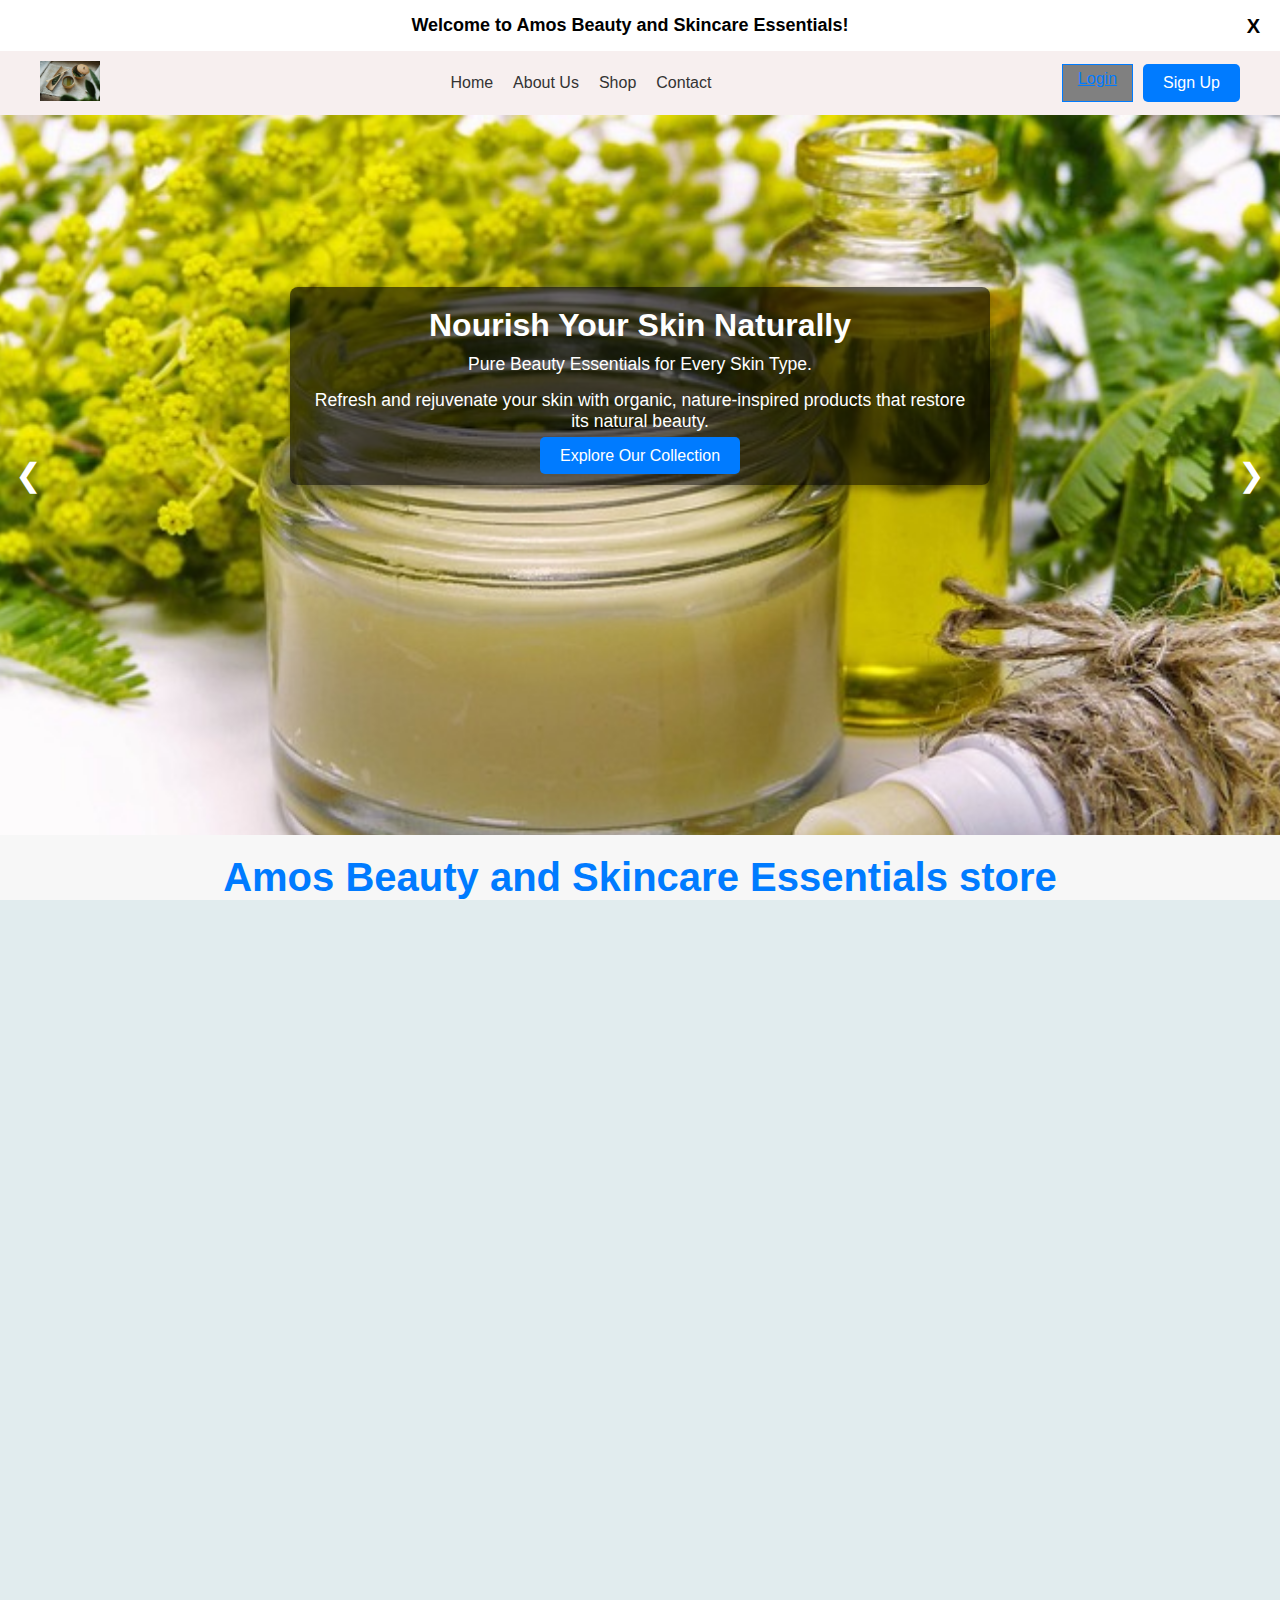
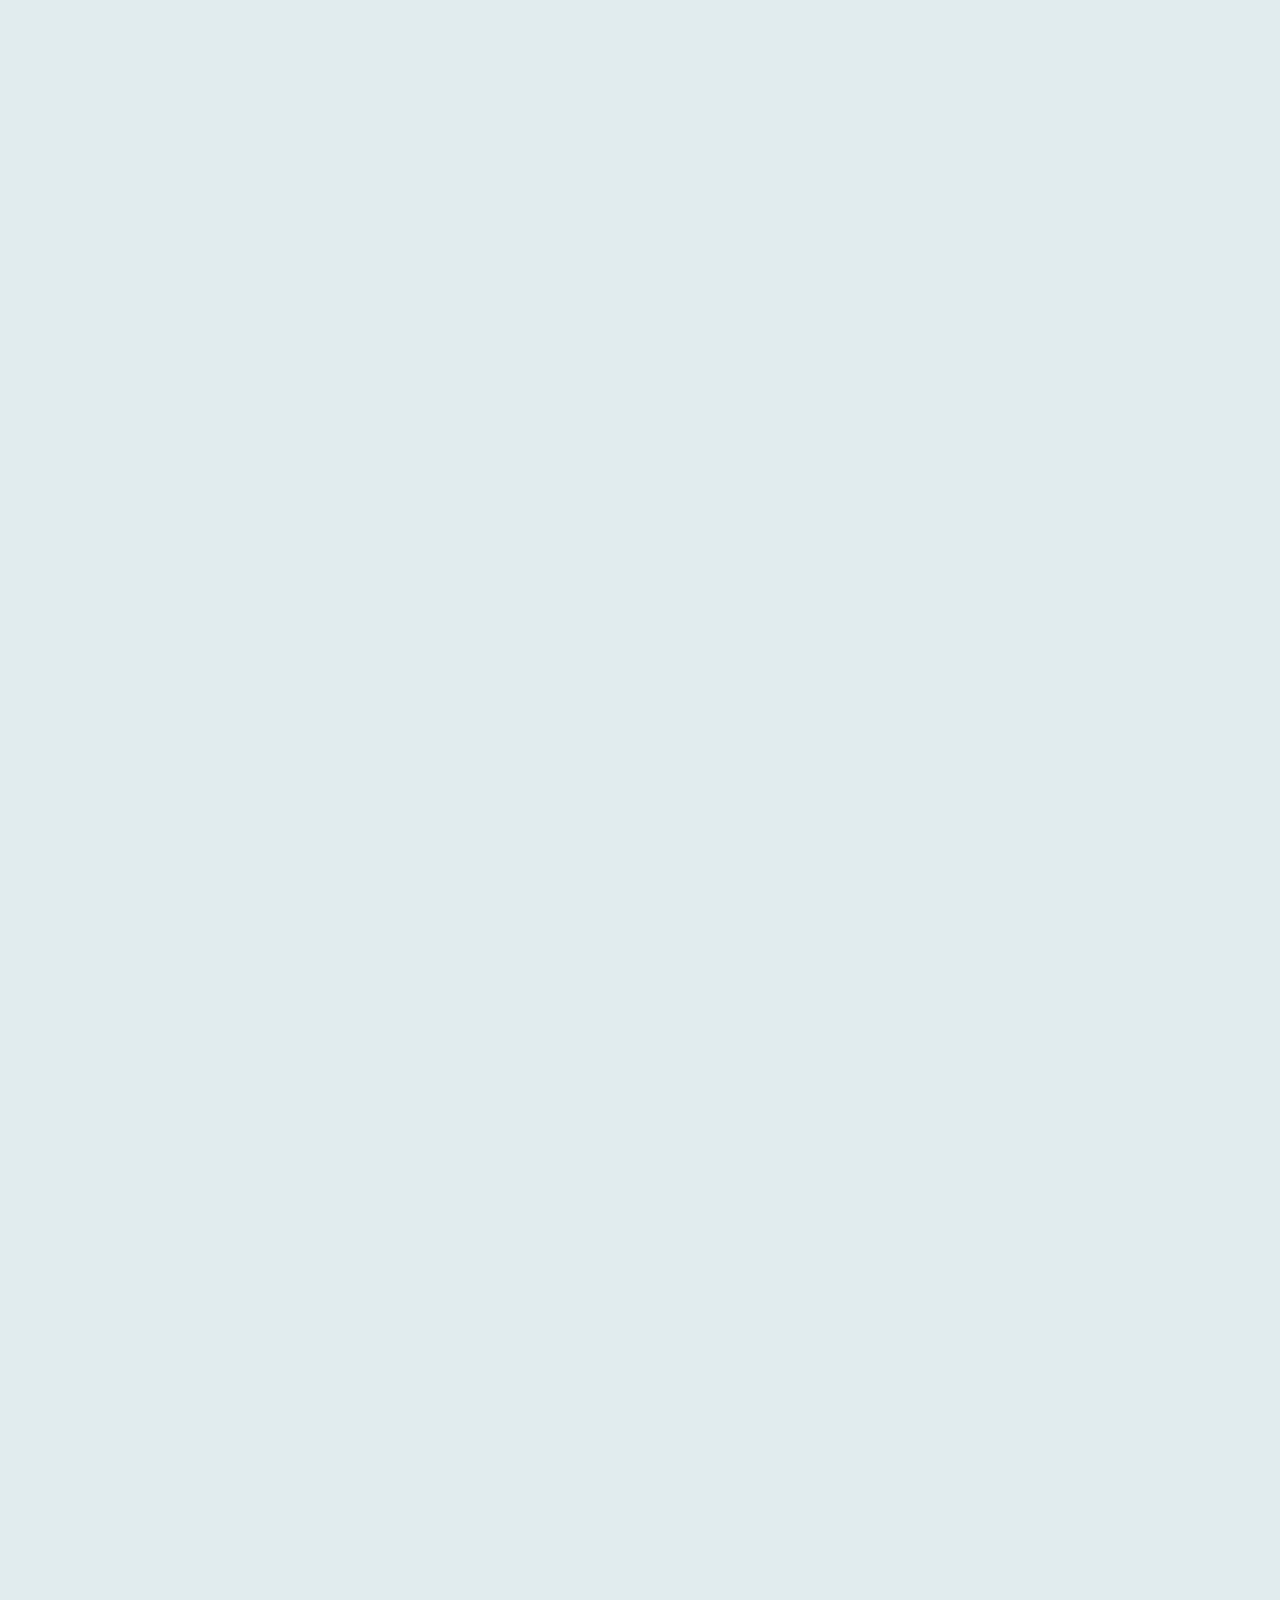
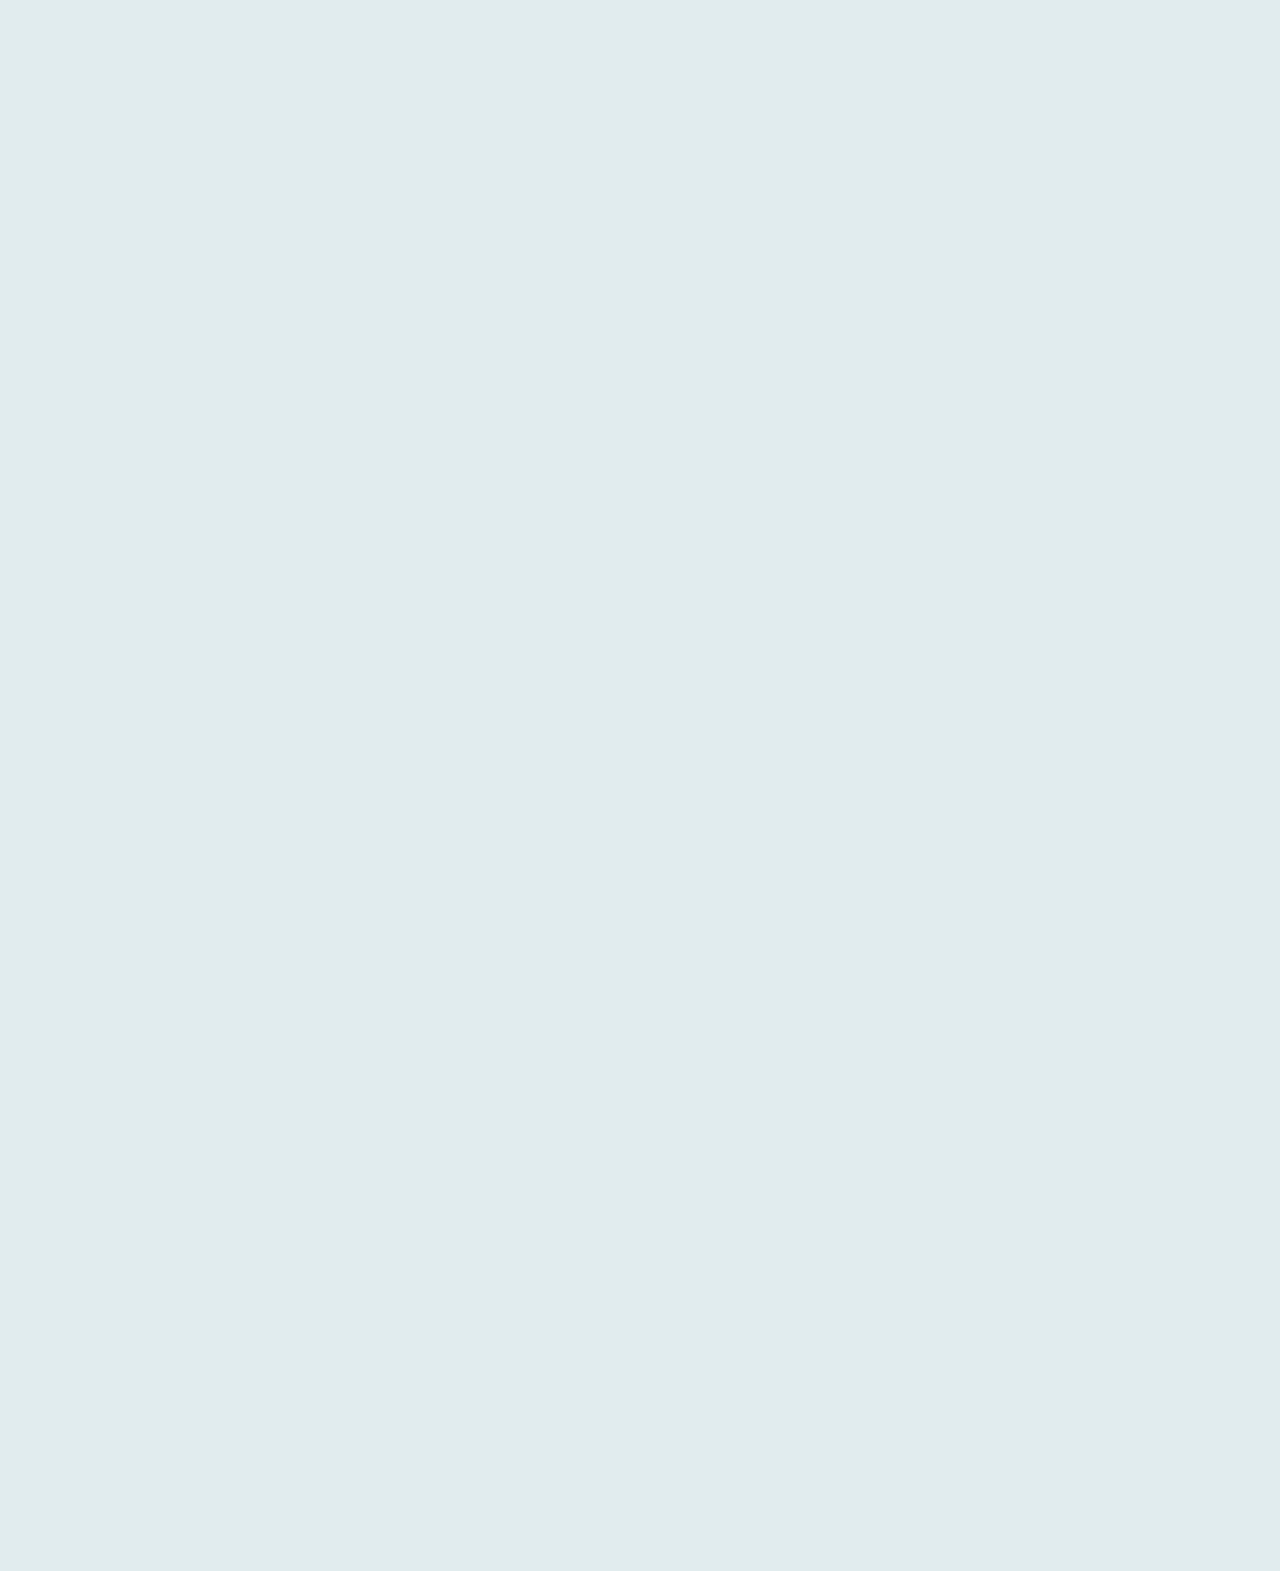
==== commit 51a18d5d: "Update index.html" ====
--- a/index.html
+++ b/index.html
@@ -10,8 +10,7 @@
 
     /* Testimonial Section */
     .testimonial-section {
-      margin-top:20px;
-      margin-buttom:20px;
+      
       width: 90%;
       max-width: 1200px;
       margin: 50px auto;
@@ -27,7 +26,7 @@
     }
 
     /* 3D Circular Carousel Container */
-    .carousel-container {
+    .carousel-containers {
       position: relative;
       width: 100%;
       height: 400px;
@@ -402,42 +401,42 @@
 
         <!-- Testimonial 1 -->
         <div class="testimonial-card" style="transform: rotateY(0deg) translateZ(500px);">
-          <img src="test0.jpeg">
+          <img src="test0.jpeg.jpeg">
           <h3>John Doe</h3>
           <p>"This product changed my life! I can't imagine going back to my old routine. Highly recommend it!"</p>
         </div>
 
         <!-- Testimonial 2 -->
         <div class="testimonial-card" style="transform: rotateY(60deg) translateZ(500px);">
-          <img src="test1.jpeg" alt="Customer 2">
+          <img src="test1.jpeg.jpeg" alt="Customer 2">
           <h3>Jane Smith</h3>
           <p>"Amazing quality and great customer service. I'll definitely be ordering again soon!"</p>
         </div>
 
         <!-- Testimonial 3 -->
         <div class="testimonial-card" style="transform: rotateY(120deg) translateZ(500px);">
-          <img src="test2.jpeg" alt="Customer 3">
+          <img src="test2.jpeg.jpeg" alt="Customer 3">
           <h3>Mark Taylor</h3>
           <p>"A must-have for anyone looking to improve their skincare. I saw results almost immediately!"</p>
         </div>
 
         <!-- Testimonial 4 -->
         <div class="testimonial-card" style="transform: rotateY(180deg) translateZ(500px);">
-          <img src="test3.jpeg" alt="Customer 4">
+          <img src="test3.jpeg.jpeg" alt="Customer 4">
           <h3>Emily White</h3>
           <p>"The best purchase I've made in a while! My skin has never felt so good. Love it!"</p>
         </div>
 
         <!-- Testimonial 5 -->
         <div class="testimonial-card" style="transform: rotateY(240deg) translateZ(500px);">
-          <img src="htest4.jpeg" alt="Customer 5">
+          <img src="htest4.jpeg.jpeg" alt="Customer 5">
           <h3>Sarah Lee</h3>
           <p>"I absolutely love this product! It works wonders on my skin, and the results are visible almost immediately!"</p>
         </div>
 
         <!-- Testimonial 6 -->
         <div class="testimonial-card" style="transform: rotateY(300deg) translateZ(500px);">
-          <img src="test5.jpeg" alt="Customer 6">
+          <img src="test5.jpeg.jpeg" alt="Customer 6">
           <h3>David Moore</h3>
           <p>"Fantastic! I’ve never been more satisfied with a product. Will definitely purchase again!"</p>
         </div>
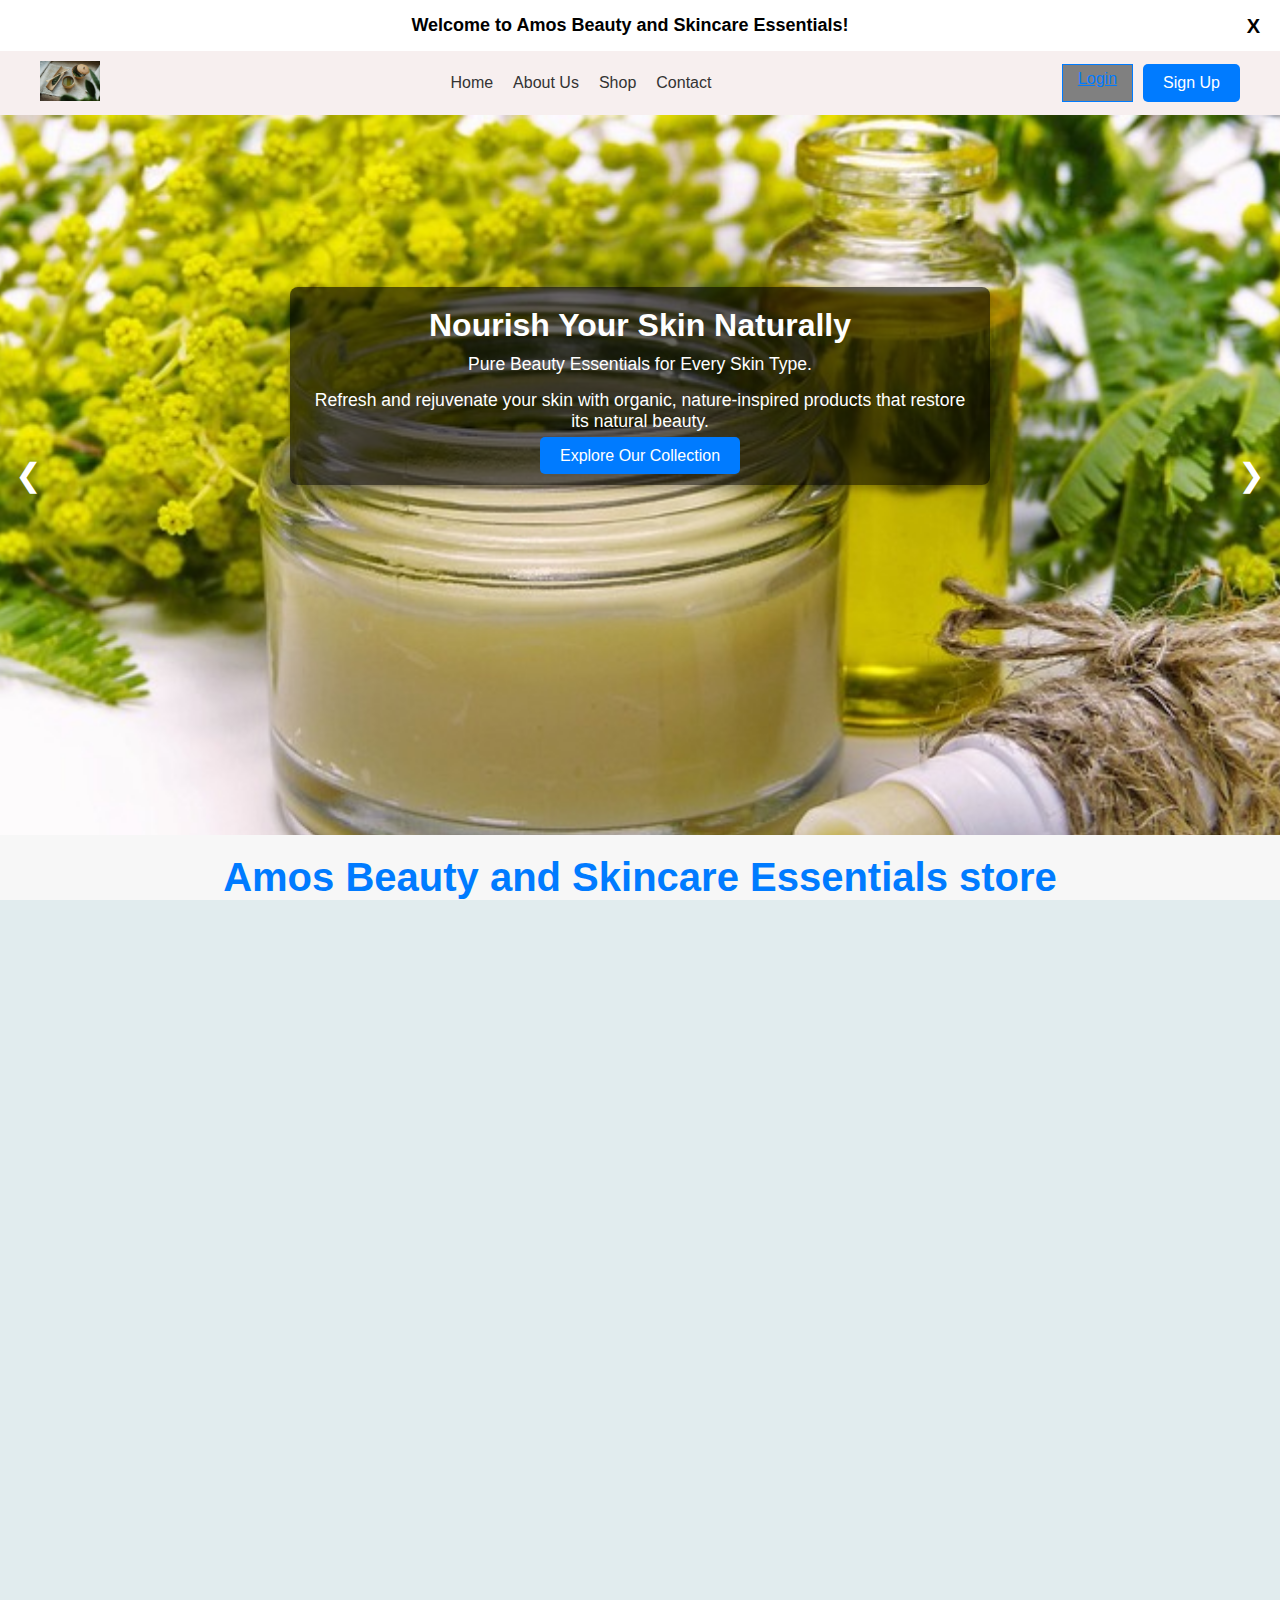
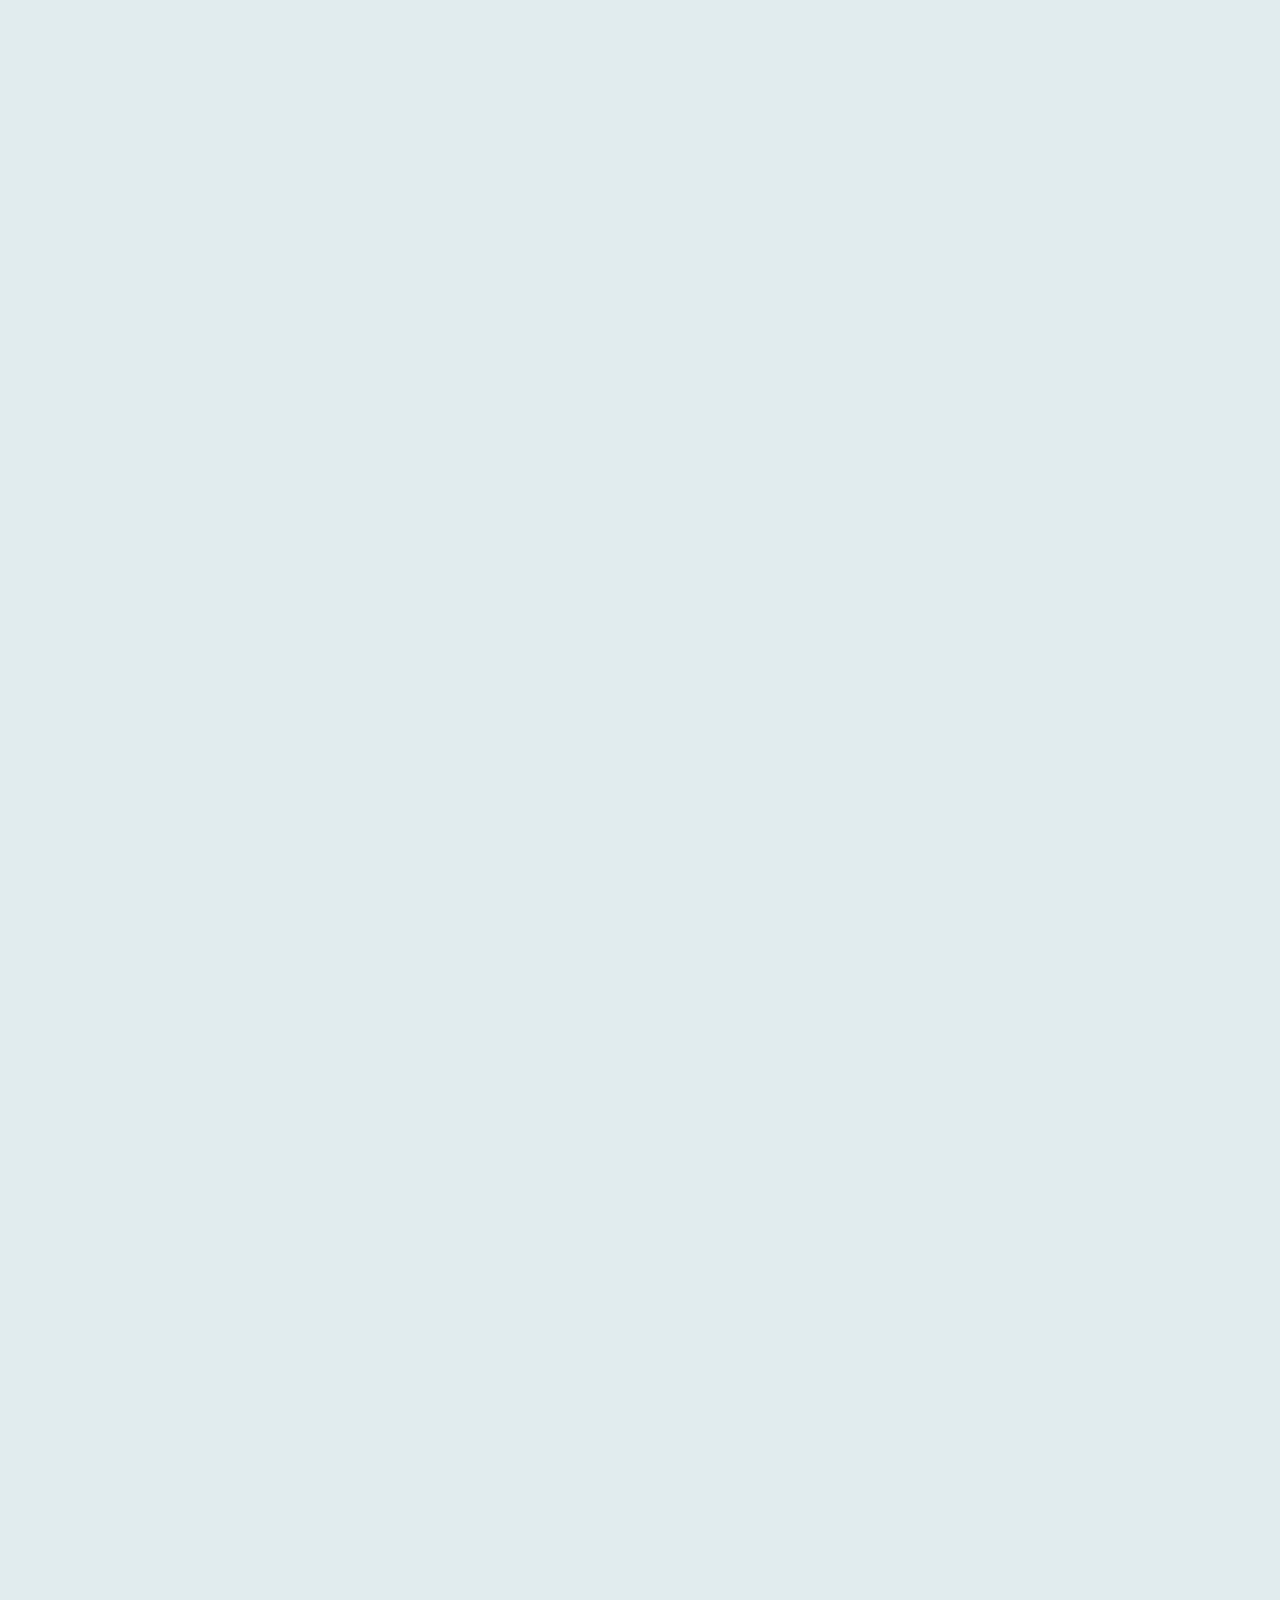
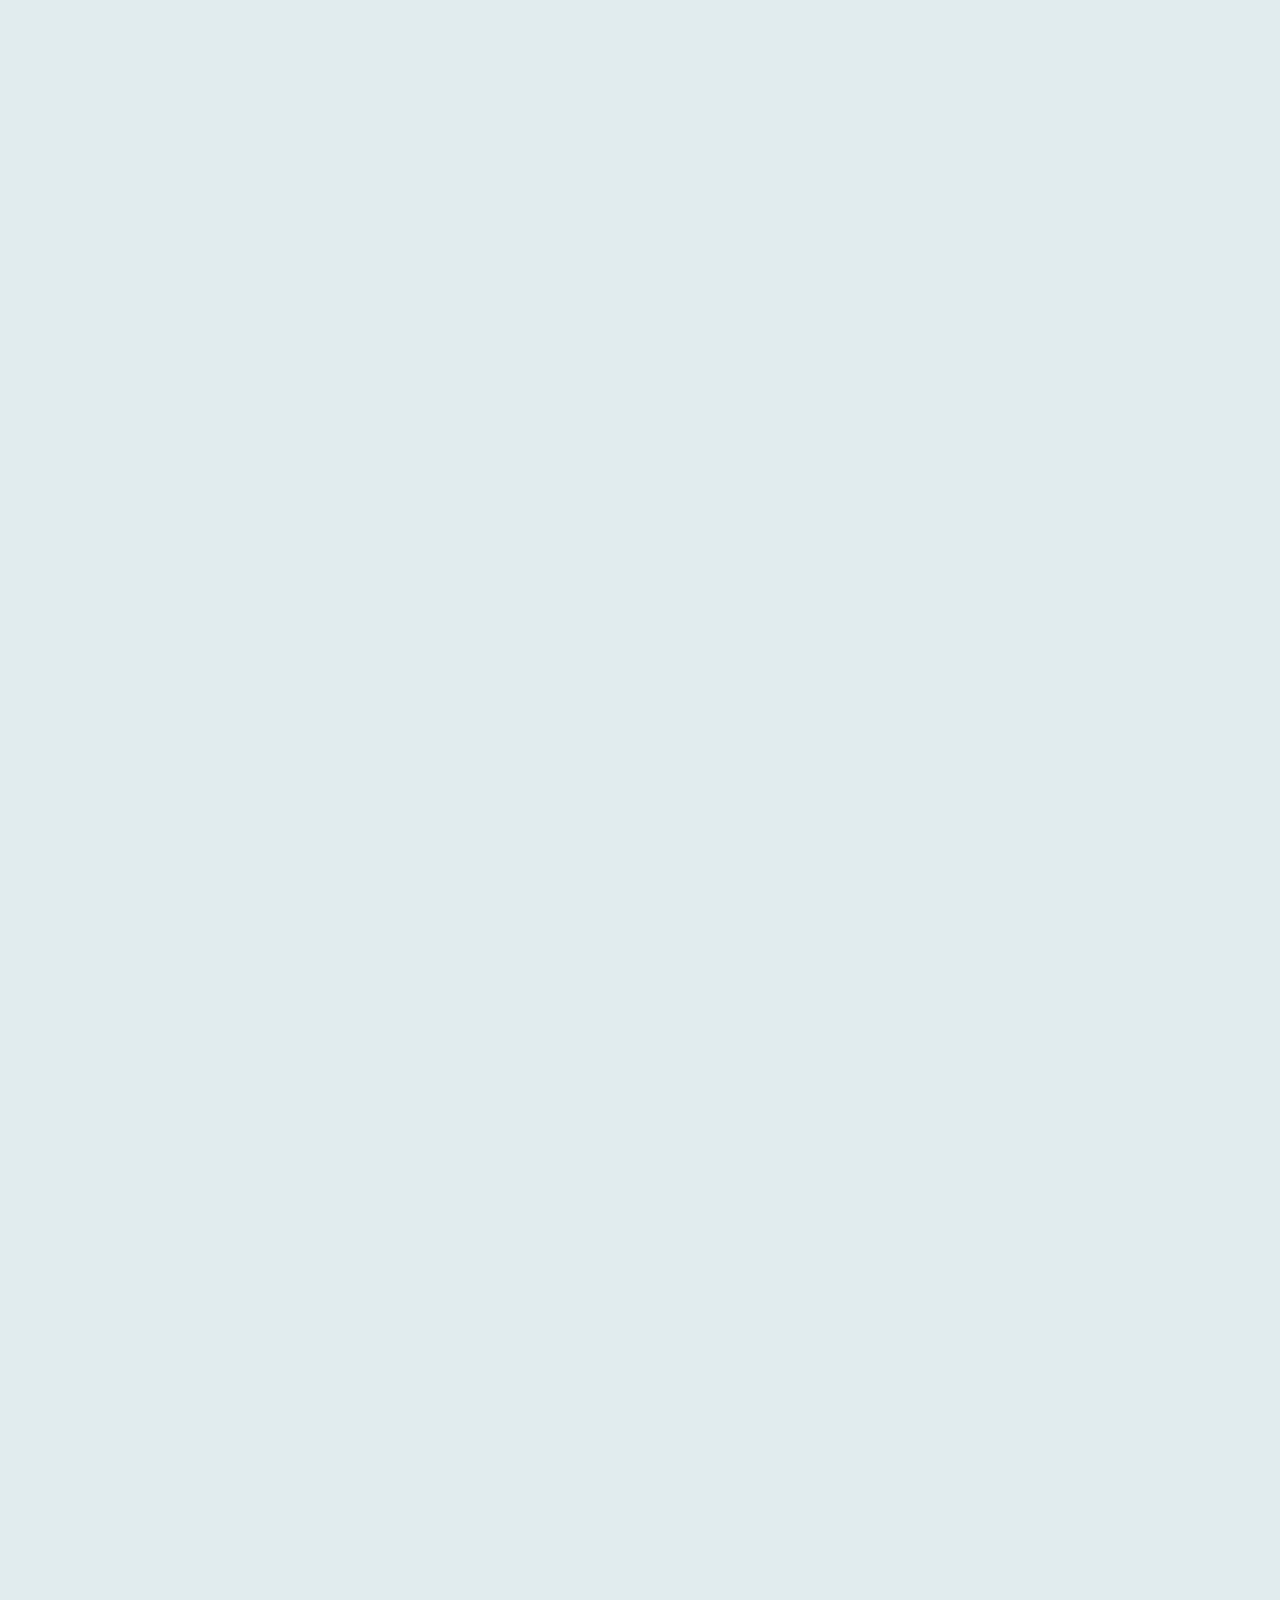
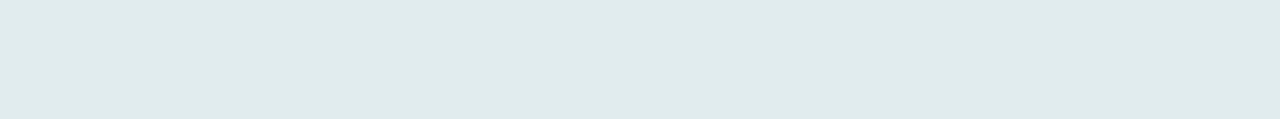
==== commit 5f6ac7e5: "Update index.html" ====
--- a/index.html
+++ b/index.html
@@ -10,10 +10,10 @@
 
     /* Testimonial Section */
     .testimonial-section {
-      
+      padding:5%;
       width: 90%;
       max-width: 1200px;
-      margin: 50px auto;
+      margin: 50px;
       text-align: center;
       perspective: 1500px; /* Perspective for 3D effect */
       position: relative;
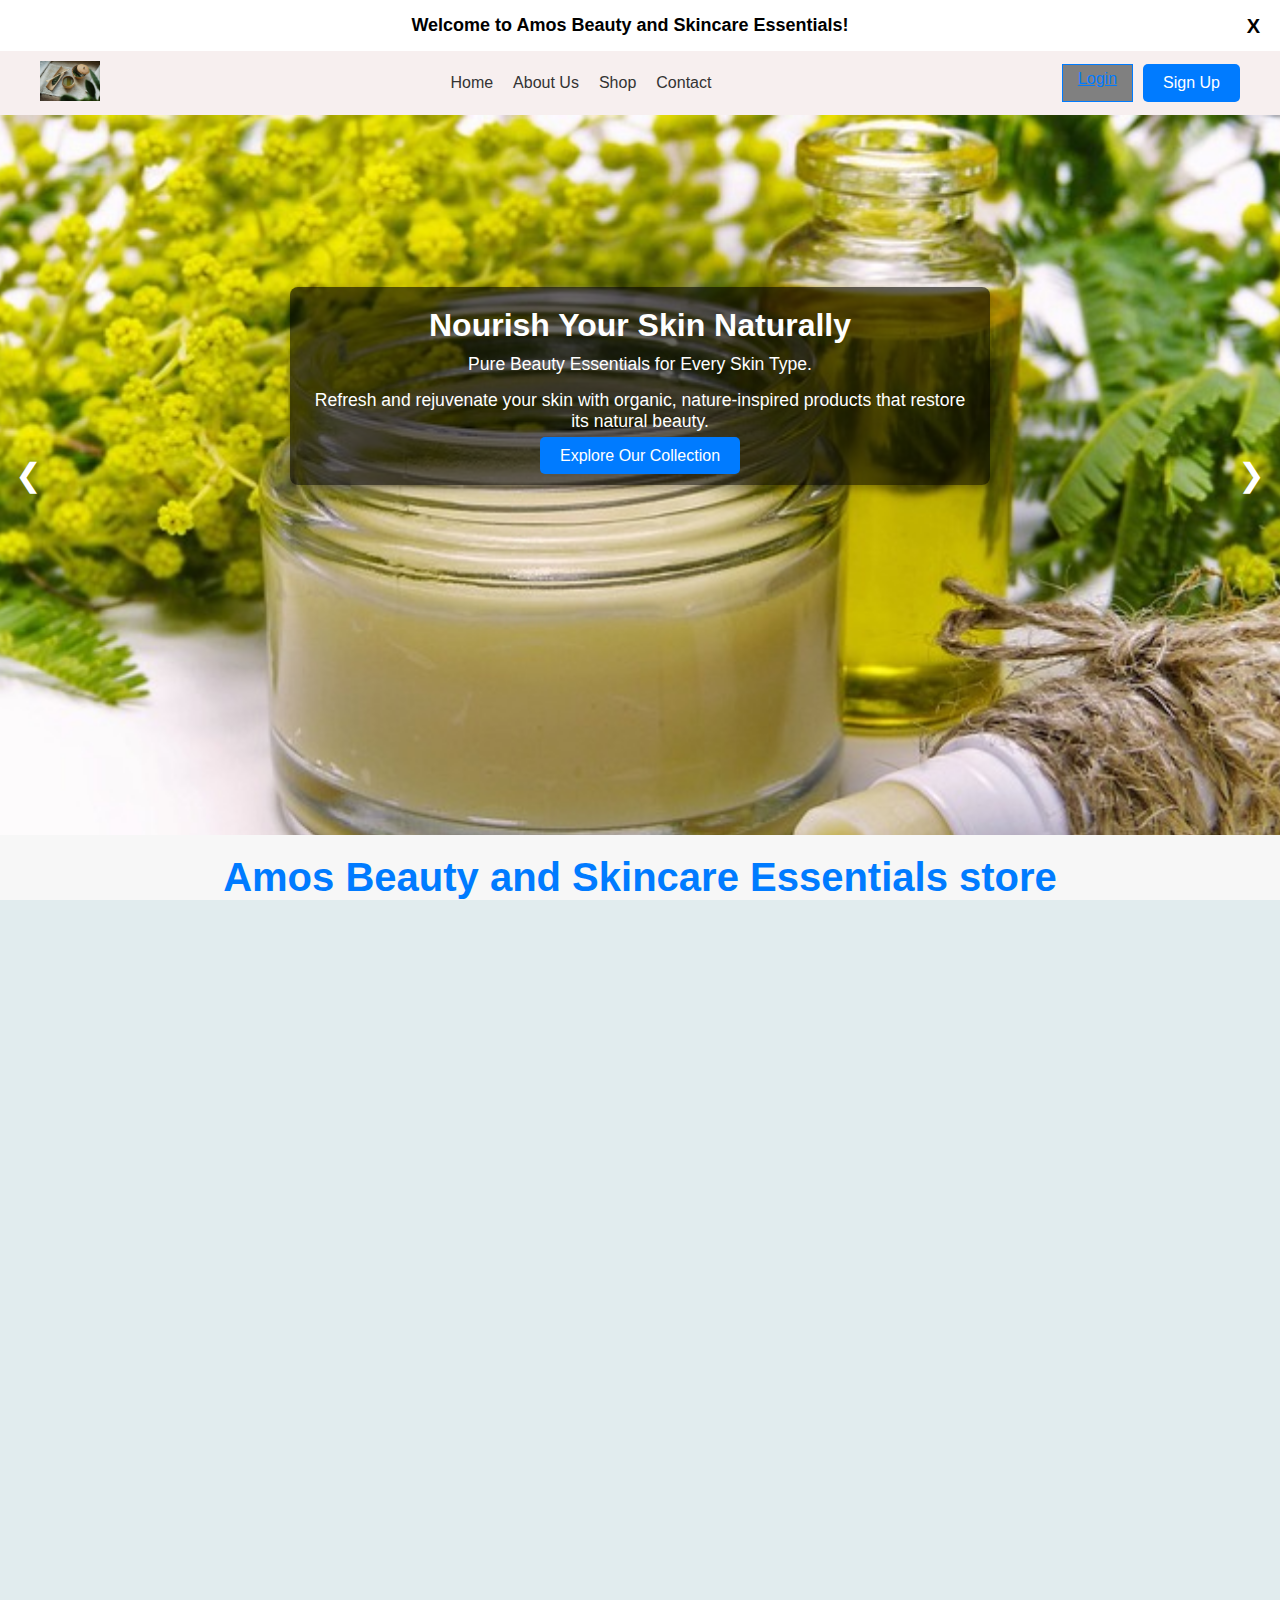
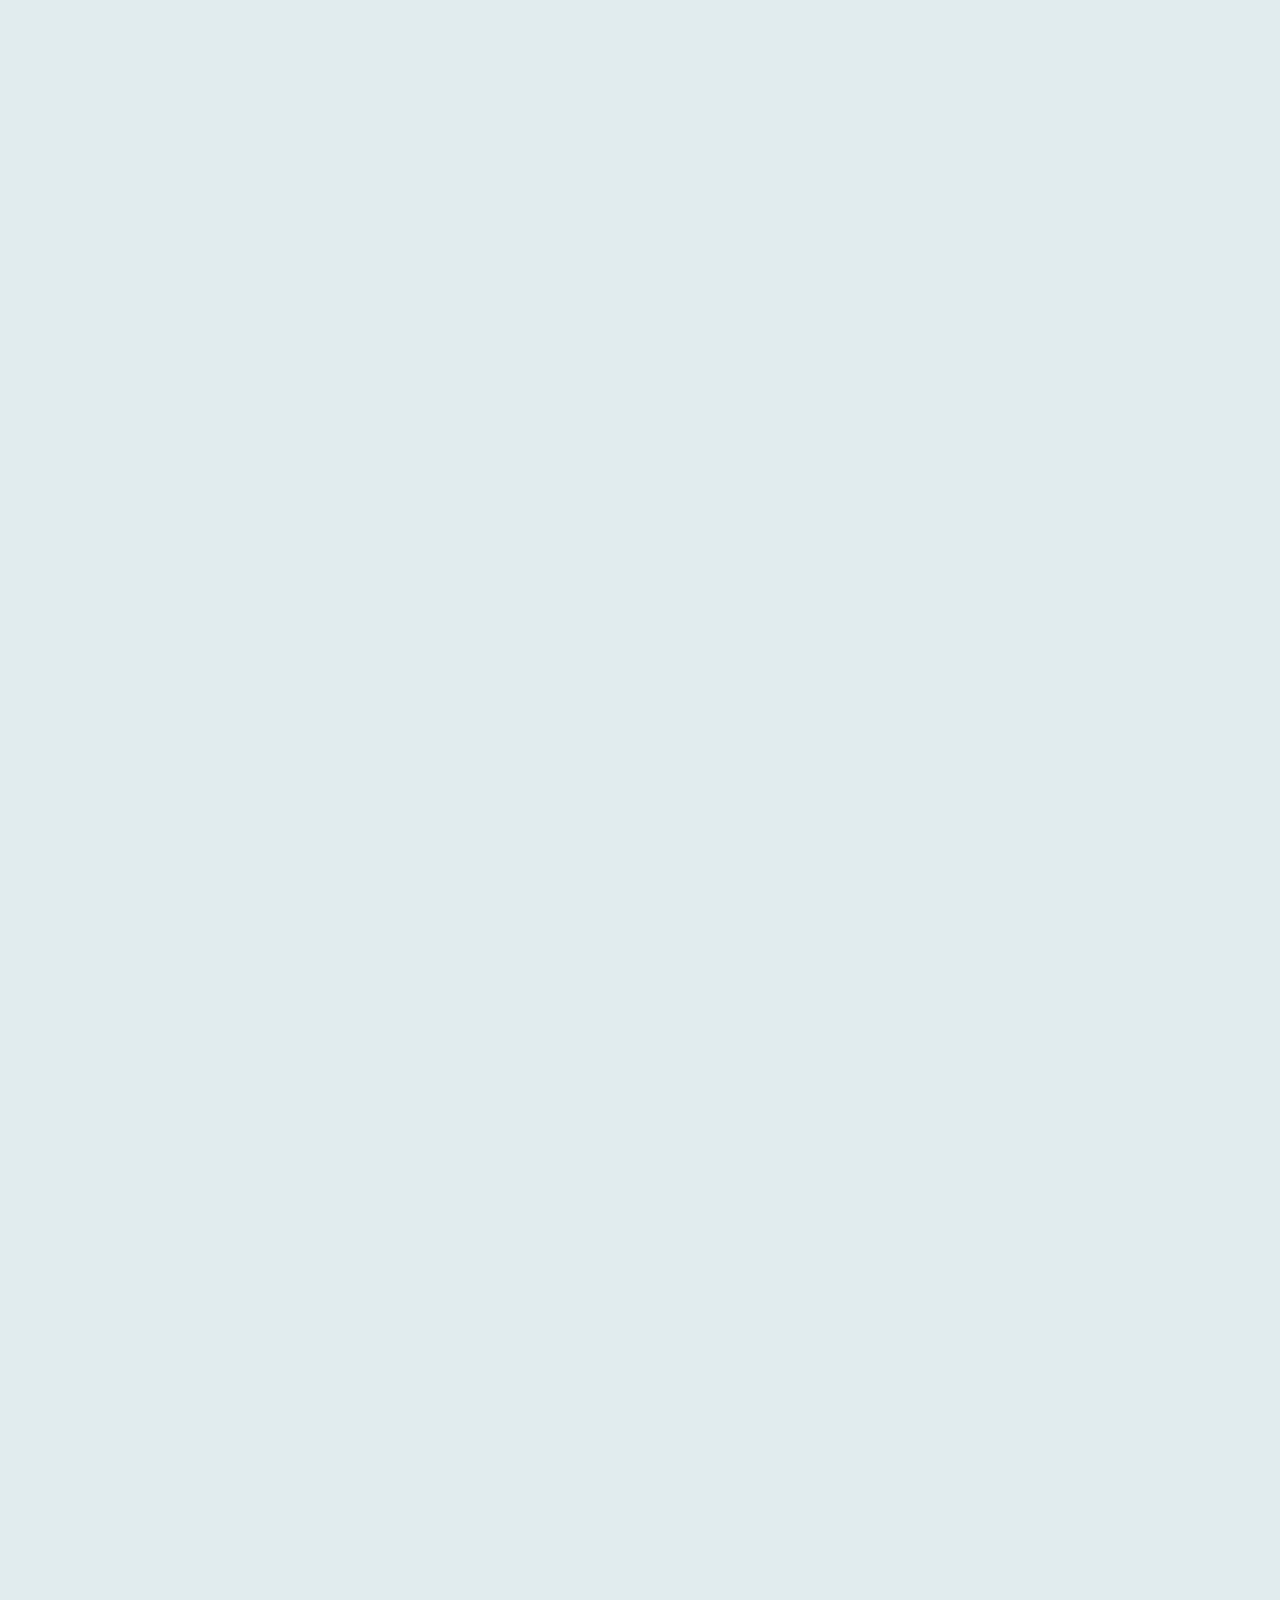
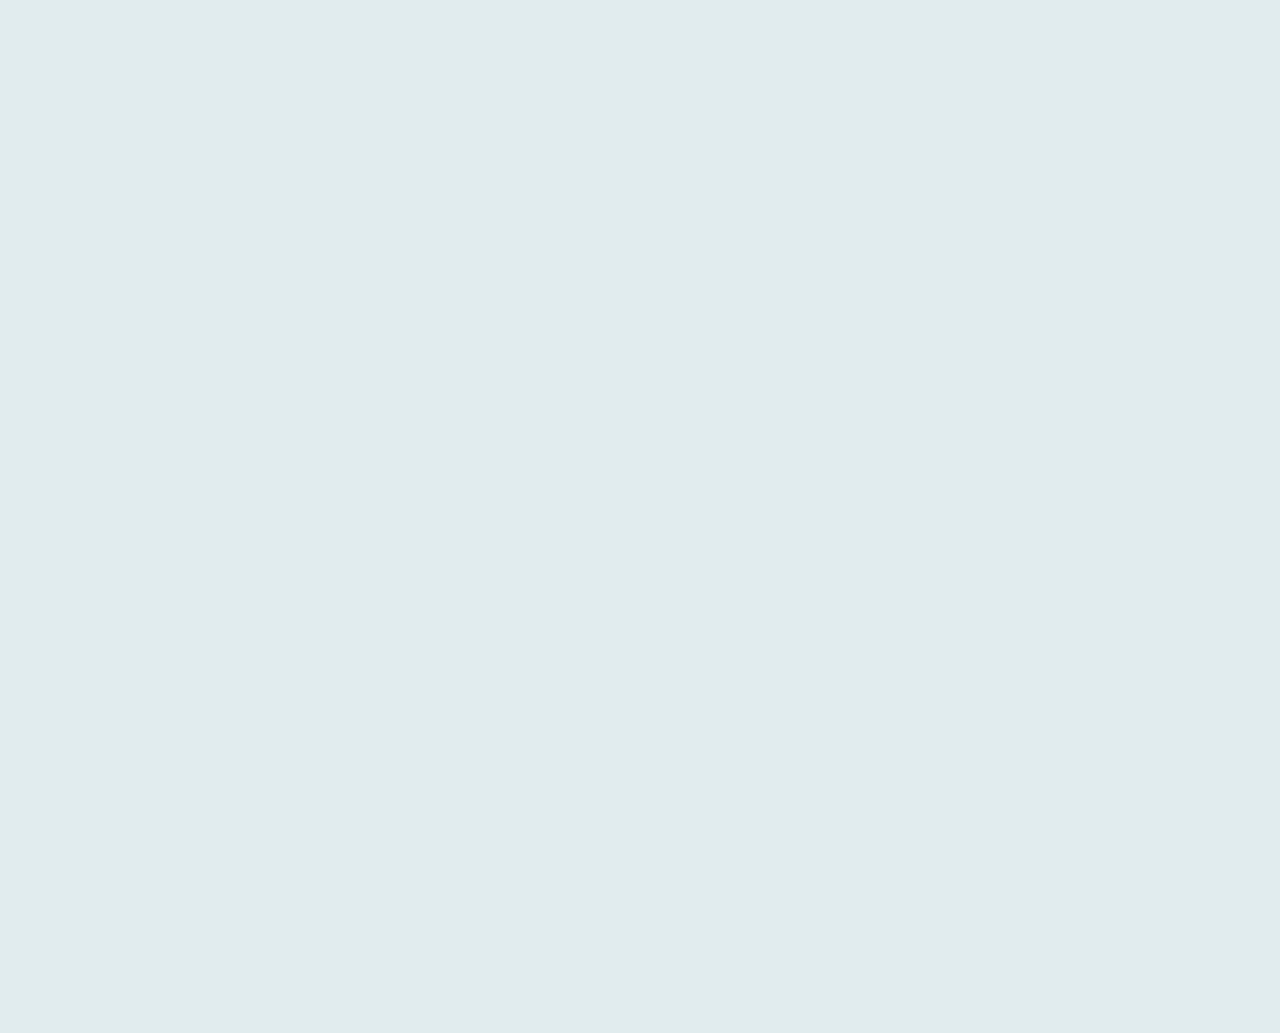
==== commit e9b61f7f: "Update index.html" ====
--- a/index.html
+++ b/index.html
@@ -10,10 +10,11 @@
 
     /* Testimonial Section */
     .testimonial-section {
+      margin-buttom:50px;
       padding:5%;
       width: 90%;
       max-width: 1200px;
-      margin: 50px;
+      margin-top: 50px;
       text-align: center;
       perspective: 1500px; /* Perspective for 3D effect */
       position: relative;
@@ -281,7 +282,7 @@
                 <li>100% natural ingredients</li>
               </ul>
               <p>This serum is perfect for a bright, youthful glow.</p>
-             <a href="shop.html" class="btn-primary"><button class="custom-product-btn">Add to Cart</button>
+            <a href="shop.html" class="btn-primary">Explore Our Collection</a>
             </div>
           </div>
         </div>
@@ -304,7 +305,7 @@
                 <li>Perfect for sensitive skin</li>
               </ul>
               <p>Wake up with smooth, hydrated skin.</p>
-               <a href="shop.html" class="btn-primary"><button class="custom-product-btn">Add to Cart</button>
+             <a href="shop.html" class="btn-primary">Explore Our Collection</a>
             </div>
           </div>
         </div>
@@ -327,7 +328,7 @@
                 <li>Suitable for all skin types</li>
               </ul>
               <p>This mask leaves your skin feeling fresh and clean.</p>
-             <a href="shop.html" class="btn-primary"><button class="custom-product-btn">Add to Cart</button>
+             <a href="shop.html" class="btn-primary">Explore Our Collection</a>
             </div>
           </div>
         </div>
@@ -350,7 +351,7 @@
                 <li>Perfect for smooth, glowing skin</li>
               </ul>
               <p>This scrub is ideal for a spa-like experience at home.</p>
-              <a href="shop.html" class="btn-primary"><button class="custom-product-btn">Add to Cart</button>
+             <a href="shop.html" class="btn-primary">Explore Our Collection</a>
             </div>
           </div>
         </div>
--- a/styles.css
+++ b/styles.css
@@ -8,7 +8,7 @@
   }
 
   body {
-    font-family: Arial, sans-serif;
+    font-family: Arial, sans-serif:
   }
 
  
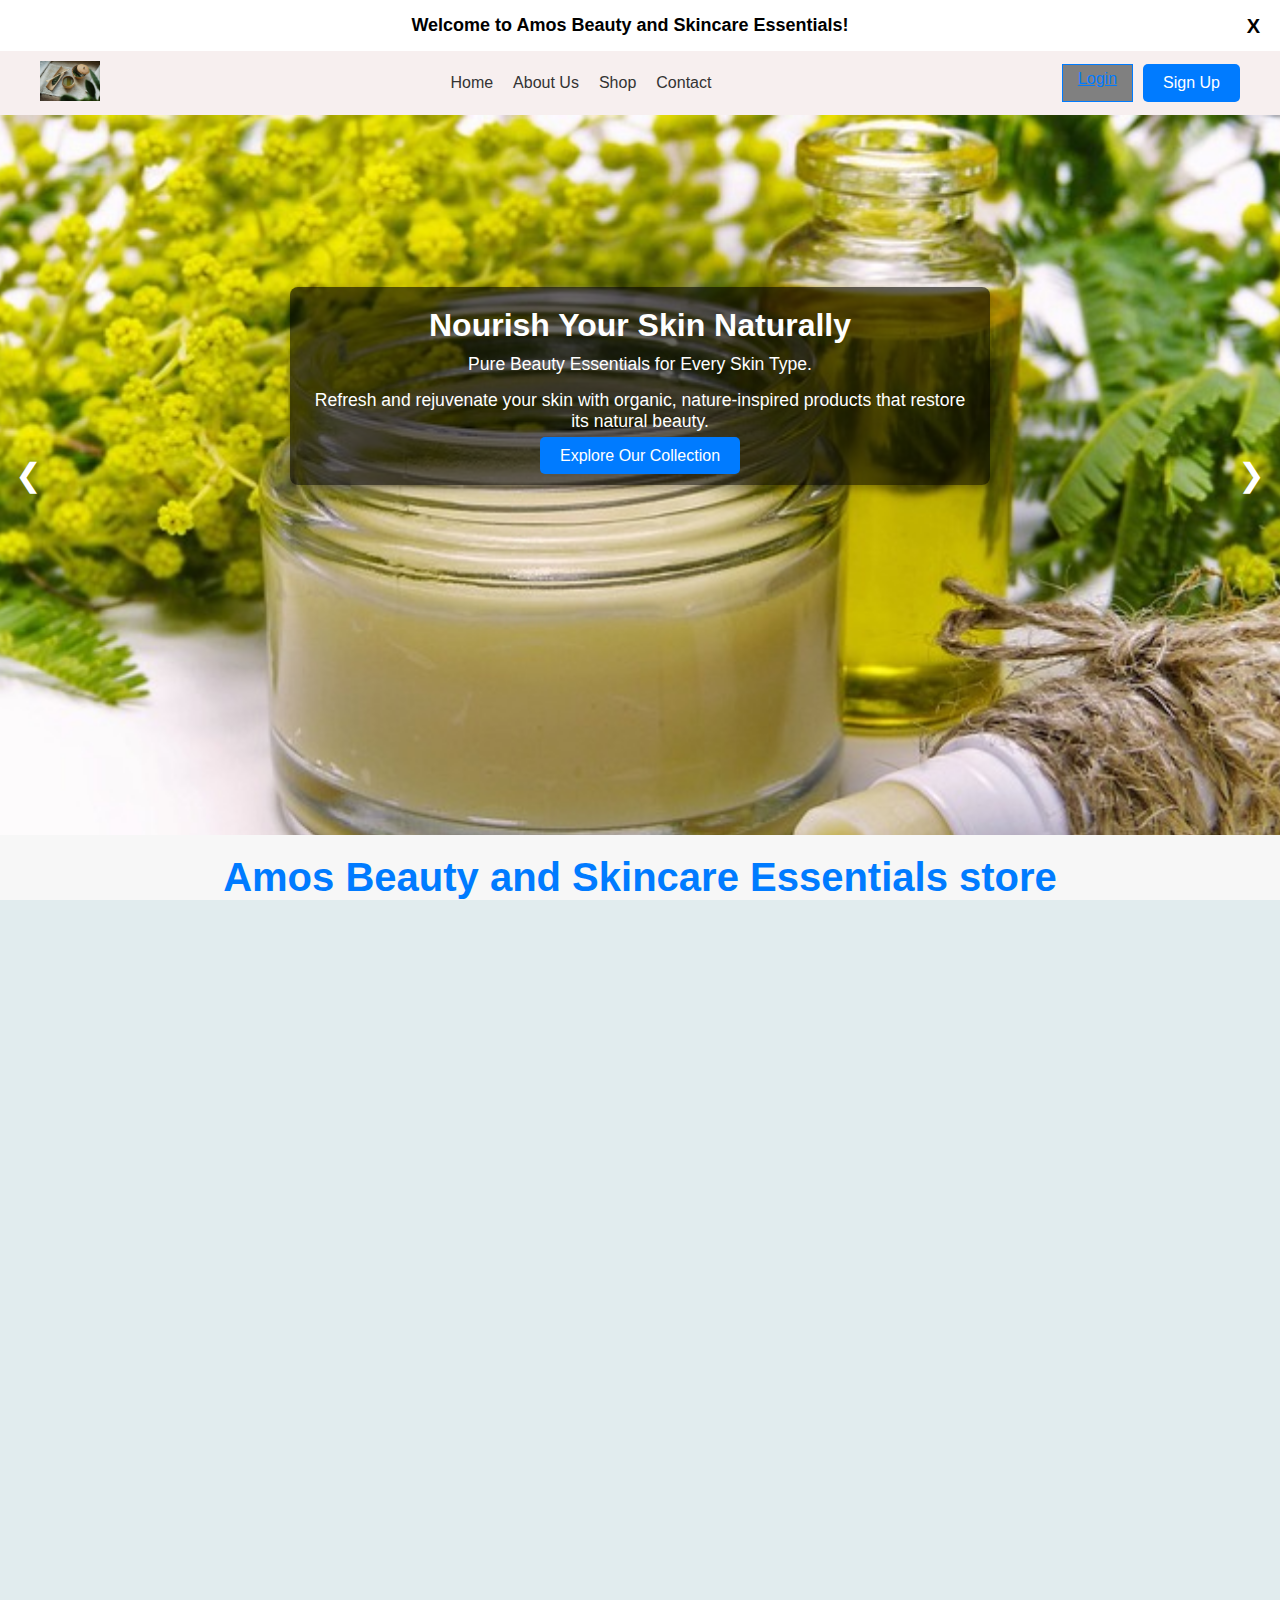
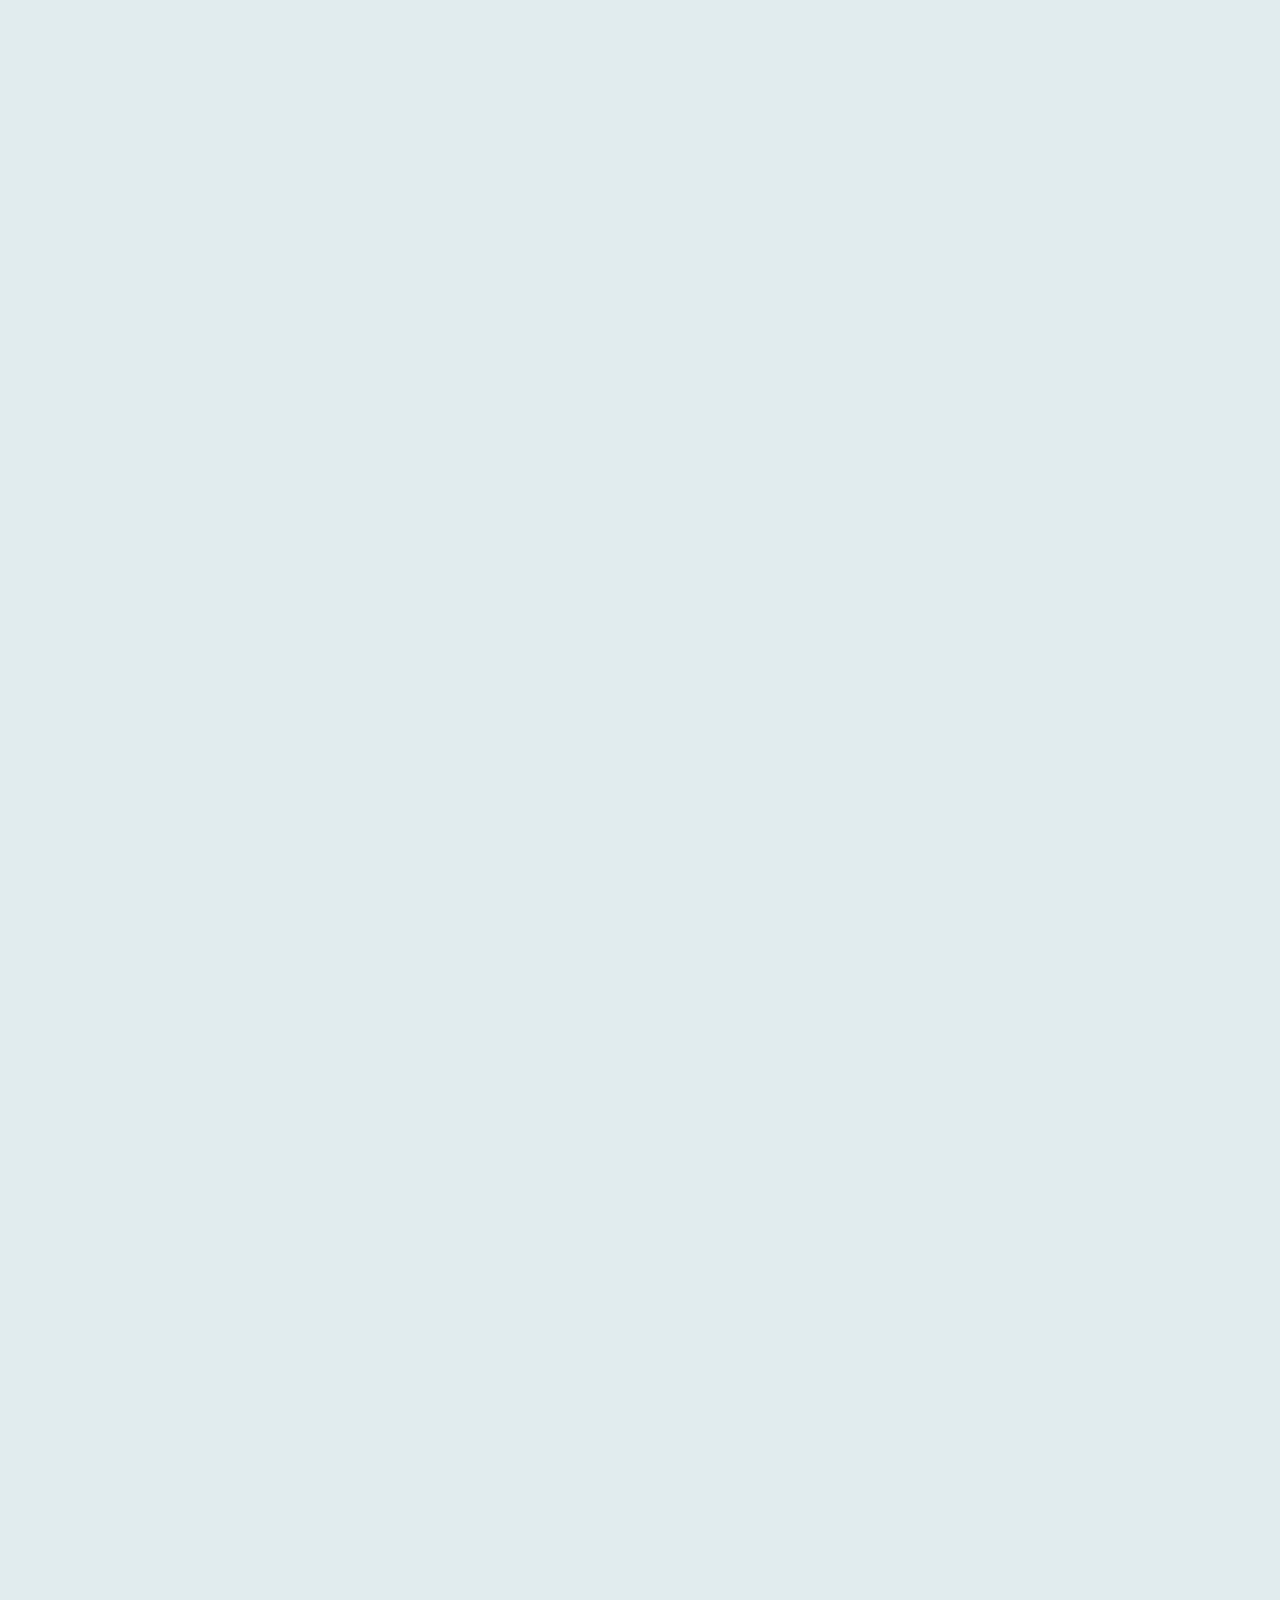
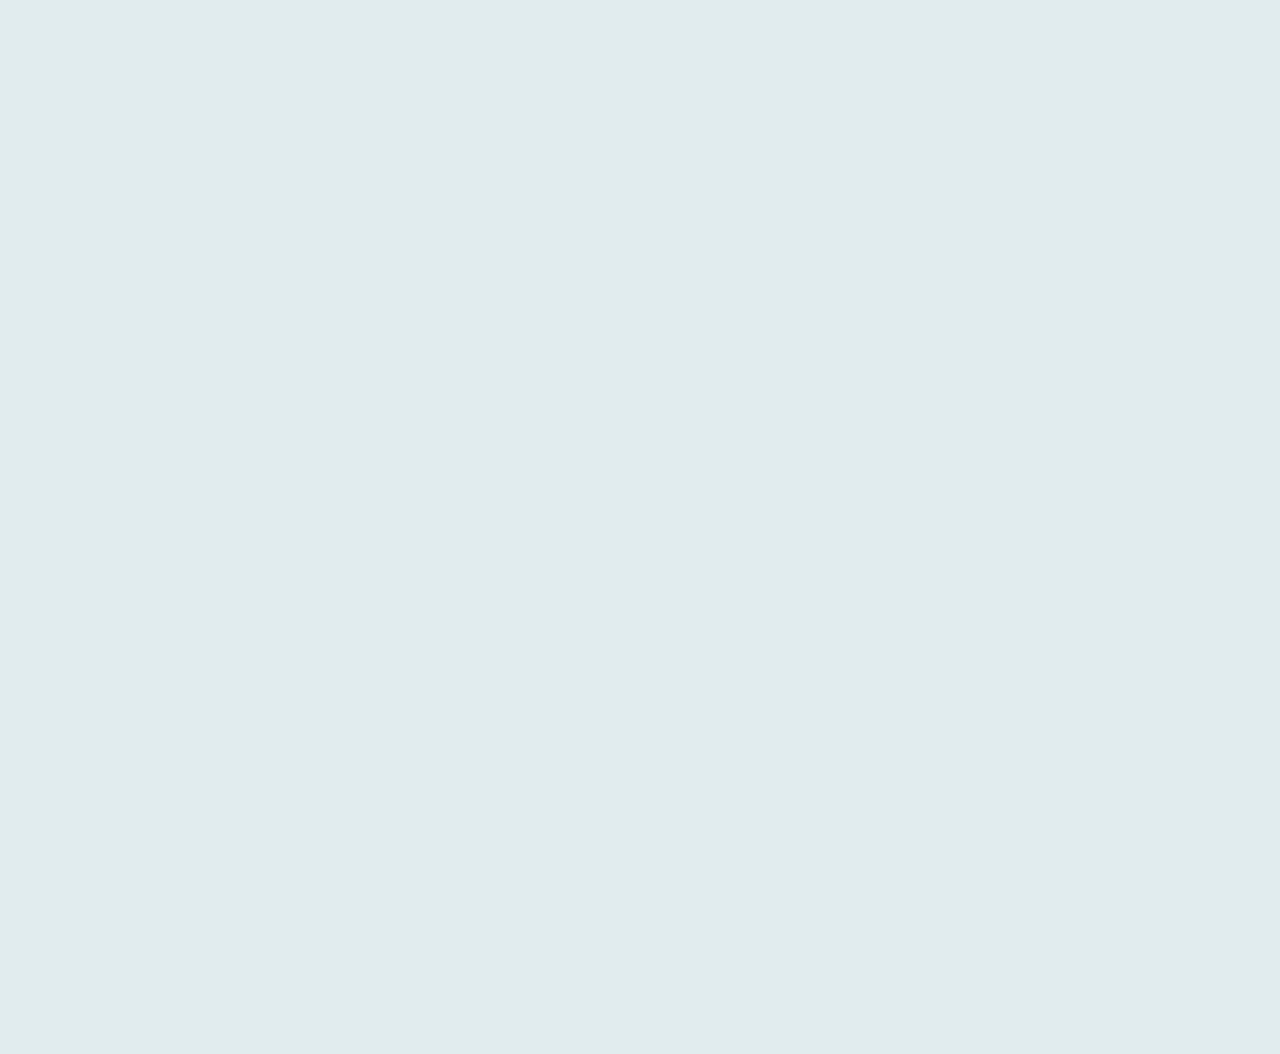
==== commit 76178a6a: "Update index.html" ====
--- a/index.html
+++ b/index.html
@@ -7,116 +7,123 @@
     <link rel="stylesheet" href="styles.css">
   <style>
    
-
-    /* Testimonial Section */
-    .testimonial-section {
-      margin-buttom:50px;
-      padding:5%;
-      width: 90%;
-      max-width: 1200px;
-      margin-top: 50px;
-      text-align: center;
-      perspective: 1500px; /* Perspective for 3D effect */
-      position: relative;
-    }
-
-    .testimonial-title {
-      font-size: 2rem;
-      margin-bottom: 20px;
-      color: #333;
-    }
-
-    /* 3D Circular Carousel Container */
-    .carousel-containers {
-      position: relative;
-      width: 100%;
-      height: 400px;
-      margin: 0 auto;
-      overflow: hidden;
-      transform-style: preserve-3d;
-      transform: rotateX(0deg); /* Slight rotation to give 3D effect */
-      animation: rotateCircle 30s infinite linear;
-    }
-
-    .carousel-wrapper {
-      position: absolute;
-      width: 100%;
-      height: 100%;
-      transform-style: preserve-3d;
-      animation: rotateCircle 20s infinite linear;
-    }
-
-    /* Testimonial Cards positioned in 3D circle */
-    .testimonial-card {
-      position: absolute;
-      width: 300px;
-      height: 250px;
-      margin-top: 100px; /* Adjust the height to position the cards in the center */
-      padding: 20px;
-      border-radius: 10px;
-      box-shadow: 0 4px 10px rgba(0, 0, 0, 0.1);
-      background-color: #fff;
-      text-align: center;
-      transition: transform 0.3s ease;
-      transform-origin: center;
-    }
-
-    .testimonial-card img {
-      width: 80px;
-      height: 80px;
-      border-radius: 50%;
-      margin-bottom: 15px;
-    }
-
-    .testimonial-card h3 {
-      font-size: 1.25rem;
-      color: #333;
-      margin-bottom: 10px;
-    }
-
-    .testimonial-card p {
-      font-size: 1rem;
-      color: #666;
-      line-height: 1.5;
-    }
-
-    /* 3D Circular Effect */
-    @keyframes rotateCircle {
-      0% { transform: rotateY(0deg); }
-      100% { transform: rotateY(360deg); }
-    }
-
-    /* Shake animation on hover */
-    @keyframes shake {
-      0% { transform: translateX(0); }
-      25% { transform: translateX(-10px); }
-      50% { transform: translateX(10px); }
-      75% { transform: translateX(-10px); }
-      100% { transform: translateX(0); }
-    }
-
-    /* Mobile & Tablet Responsiveness */
-    @media (max-width: 768px) {
-      .testimonial-card {
-        width: 250px;
-        height: 200px;
-      }
-
-      .testimonial-title {
-        font-size: 1.5rem;
-      }
-    }
-
-    @media (max-width: 480px) {
-      .testimonial-card {
-        width: 200px;
-        height: 180px;
-      }
-
-      .testimonial-title {
-        font-size: 1.25rem;
-      }
-    }
+/* Testimonial Section */
+.testimonial-section {
+  margin-bottom: 50px; /* Corrected typo */
+  padding: 5%;
+  width: 90%;
+  max-width: 1200px;
+  margin-top: 50px;
+  text-align: center;
+  perspective: 1500px; /* Perspective for 3D effect */
+  position: relative;
+  box-sizing: border-box; /* Ensures padding is included in the width/height */
+}
+
+/* 3D Circular Carousel Container */
+.carousel-containers {
+  position: relative;
+  width: 100%;
+  height: 400px;
+  margin: 0 auto;
+  overflow: hidden;
+  transform-style: preserve-3d;
+  transform: rotateX(0deg); /* Slight rotation to give 3D effect */
+  animation: rotateCircle 30s infinite linear;
+}
+
+.carousel-wrapper {
+  position: absolute;
+  width: 100%;
+  height: 100%;
+  transform-style: preserve-3d;
+  animation: rotateCircle 20s infinite linear;
+}
+
+/* Testimonial Cards positioned in 3D circle */
+.testimonial-card {
+  position: absolute;
+  width: 300px;
+  height: 250px;
+  margin-top: 100px; /* Adjust the height to position the cards in the center */
+  padding: 20px;
+  border-radius: 10px;
+  box-shadow: 0 4px 10px rgba(0, 0, 0, 0.1);
+  background-color: #fff;
+  text-align: center;
+  transition: transform 0.3s ease;
+  transform-origin: center;
+}
+
+.testimonial-card img {
+  width: 80px;
+  height: 80px;
+  border-radius: 50%;
+  margin-bottom: 15px;
+}
+
+.testimonial-card h3 {
+  font-size: 1.25rem;
+  color: #333;
+  margin-bottom: 10px;
+}
+
+.testimonial-card p {
+  font-size: 1rem;
+  color: #666;
+  line-height: 1.5;
+}
+
+/* 3D Circular Effect */
+@keyframes rotateCircle {
+  0% { transform: rotateY(0deg); }
+  100% { transform: rotateY(360deg); }
+}
+
+/* Shake animation on hover */
+@keyframes shake {
+  0% { transform: translateX(0); }
+  25% { transform: translateX(-10px); }
+  50% { transform: translateX(10px); }
+  75% { transform: translateX(-10px); }
+  100% { transform: translateX(0); }
+}
+
+/* Mobile & Tablet Responsiveness */
+@media (max-width: 768px) {
+  .testimonial-section {
+    padding: 3%; /* Reduce padding for smaller screens */
+  }
+  
+  .testimonial-card {
+    width: 250px;
+    height: 200px;
+    margin-top: 80px; /* Adjust margin for smaller screens */
+  }
+
+  .testimonial-title {
+    font-size: 1.5rem;
+    margin-bottom: 15px; /* Slightly reduced margin */
+  }
+}
+
+@media (max-width: 480px) {
+  .testimonial-section {
+    padding: 2%; /* Further reduce padding on very small screens */
+  }
+  
+  .testimonial-card {
+    width: 200px;
+    height: 180px;
+    margin-top: 60px; /* Adjust margin for very small screens */
+  }
+
+  .testimonial-title {
+    font-size: 1.25rem;
+    margin-bottom: 10px; /* Reduced bottom margin */
+  }
+}
+
 
   </style>
   </head>
--- a/styles.css
+++ b/styles.css
@@ -320,6 +320,7 @@
 
 
   .custom-featured-products {
+  
     padding: 50px 0;
     background-color: #f4f4f4;
   }
@@ -518,6 +519,7 @@
 
  
 .stay-connected-section {
+  margin-top:50px;
   background-color: #928e8e;
   padding: 50px 0;
   text-align: center;
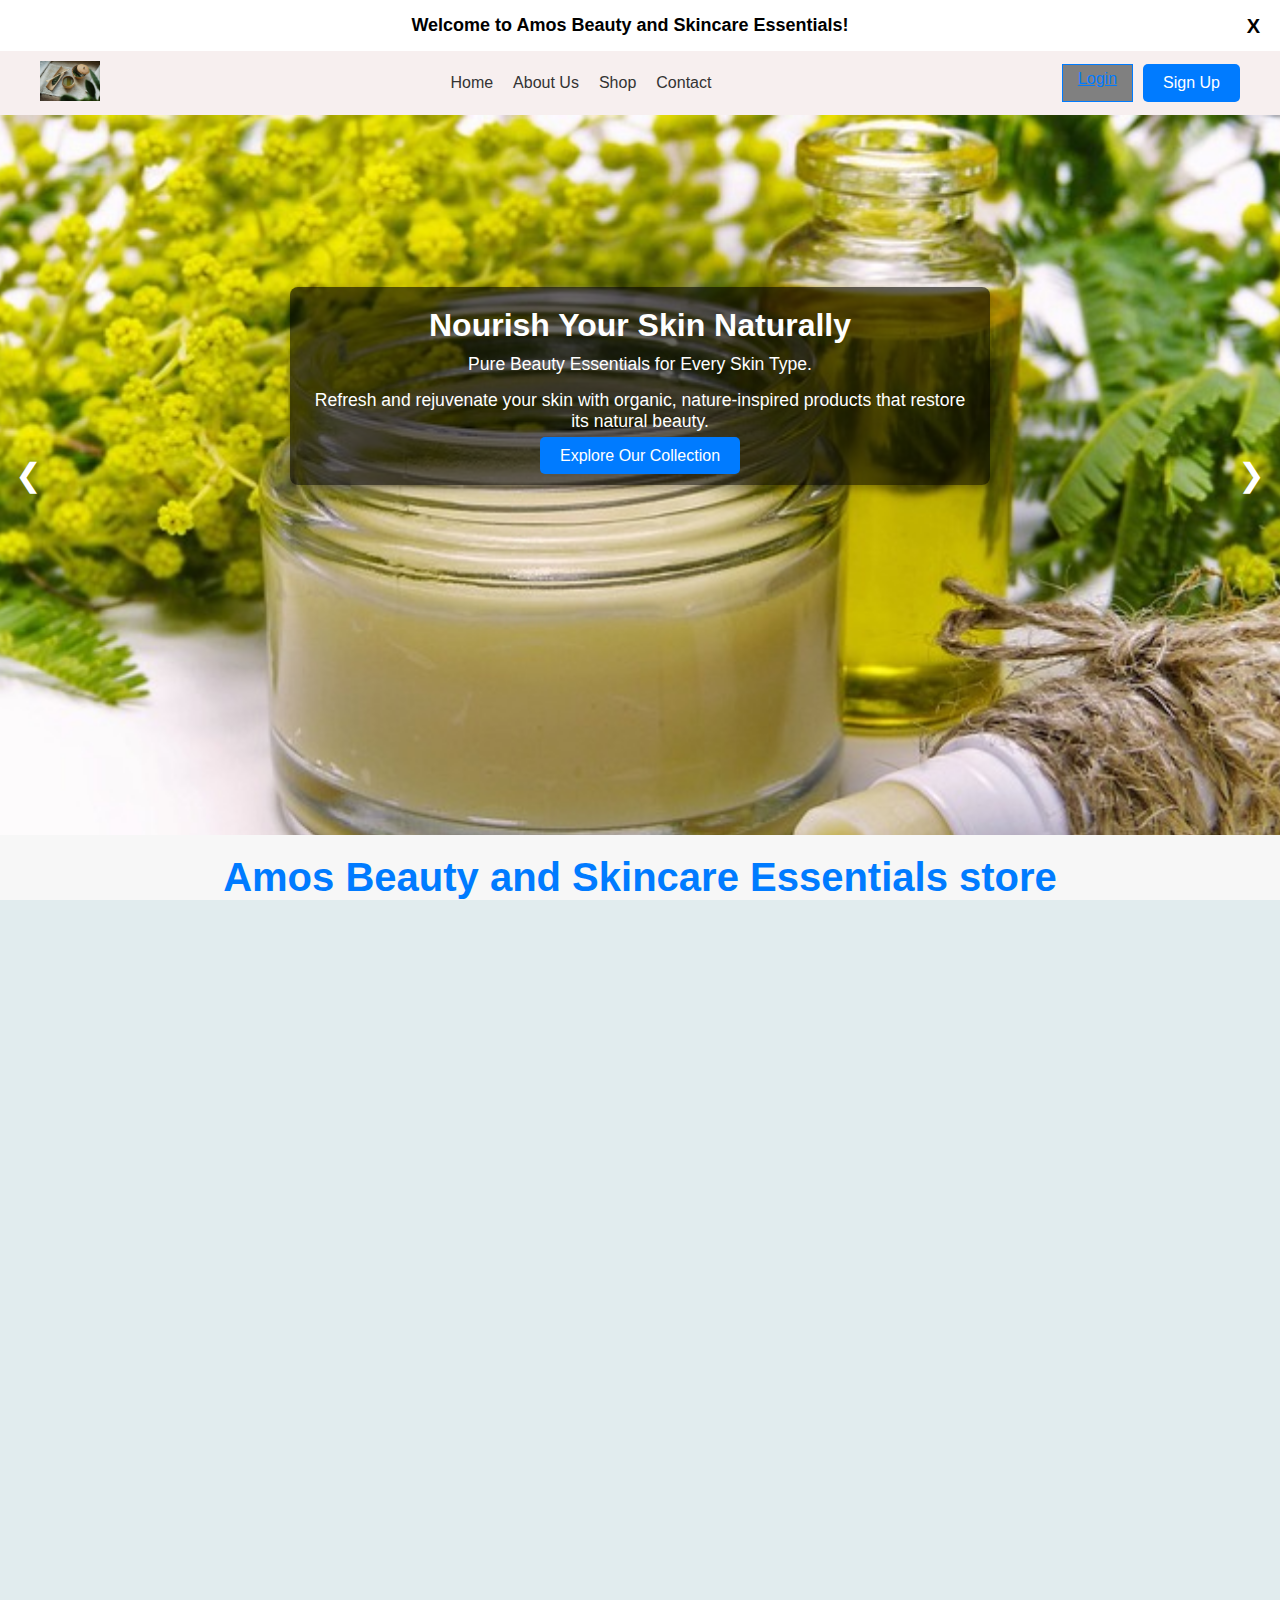
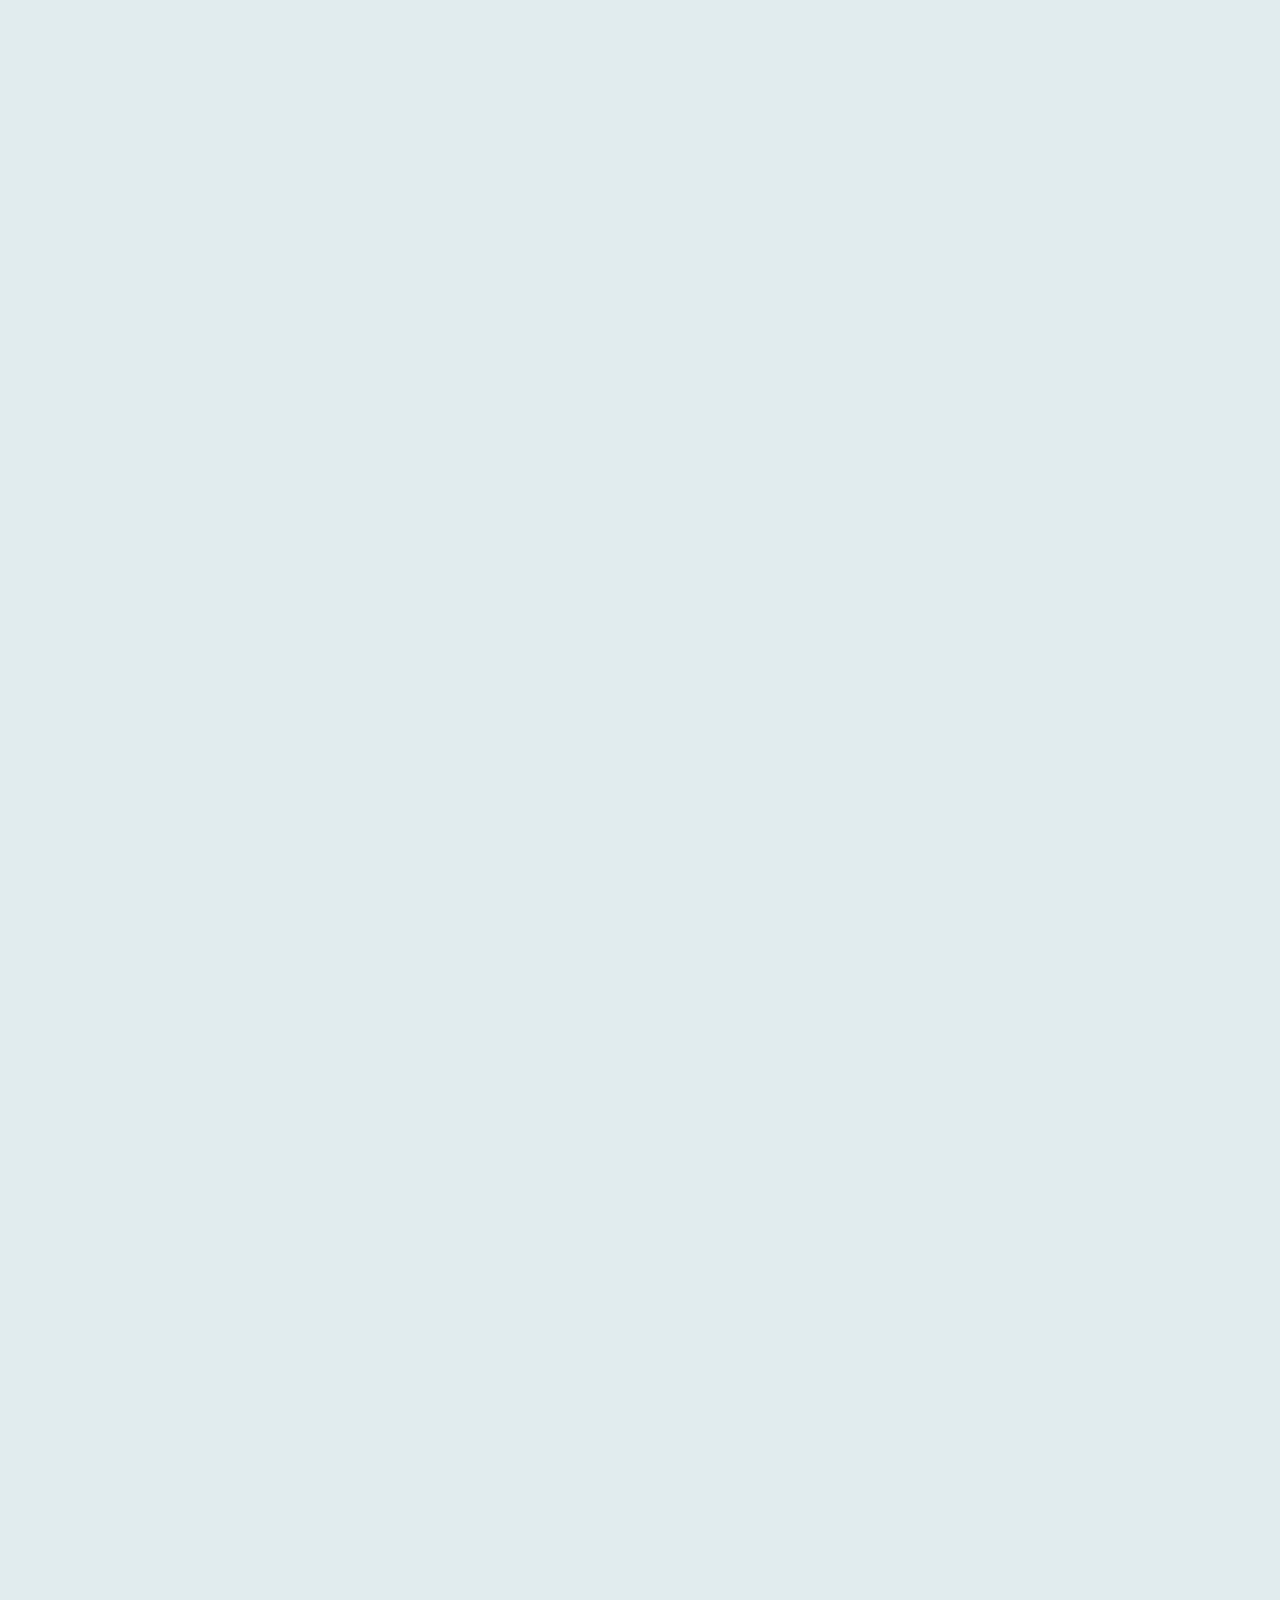
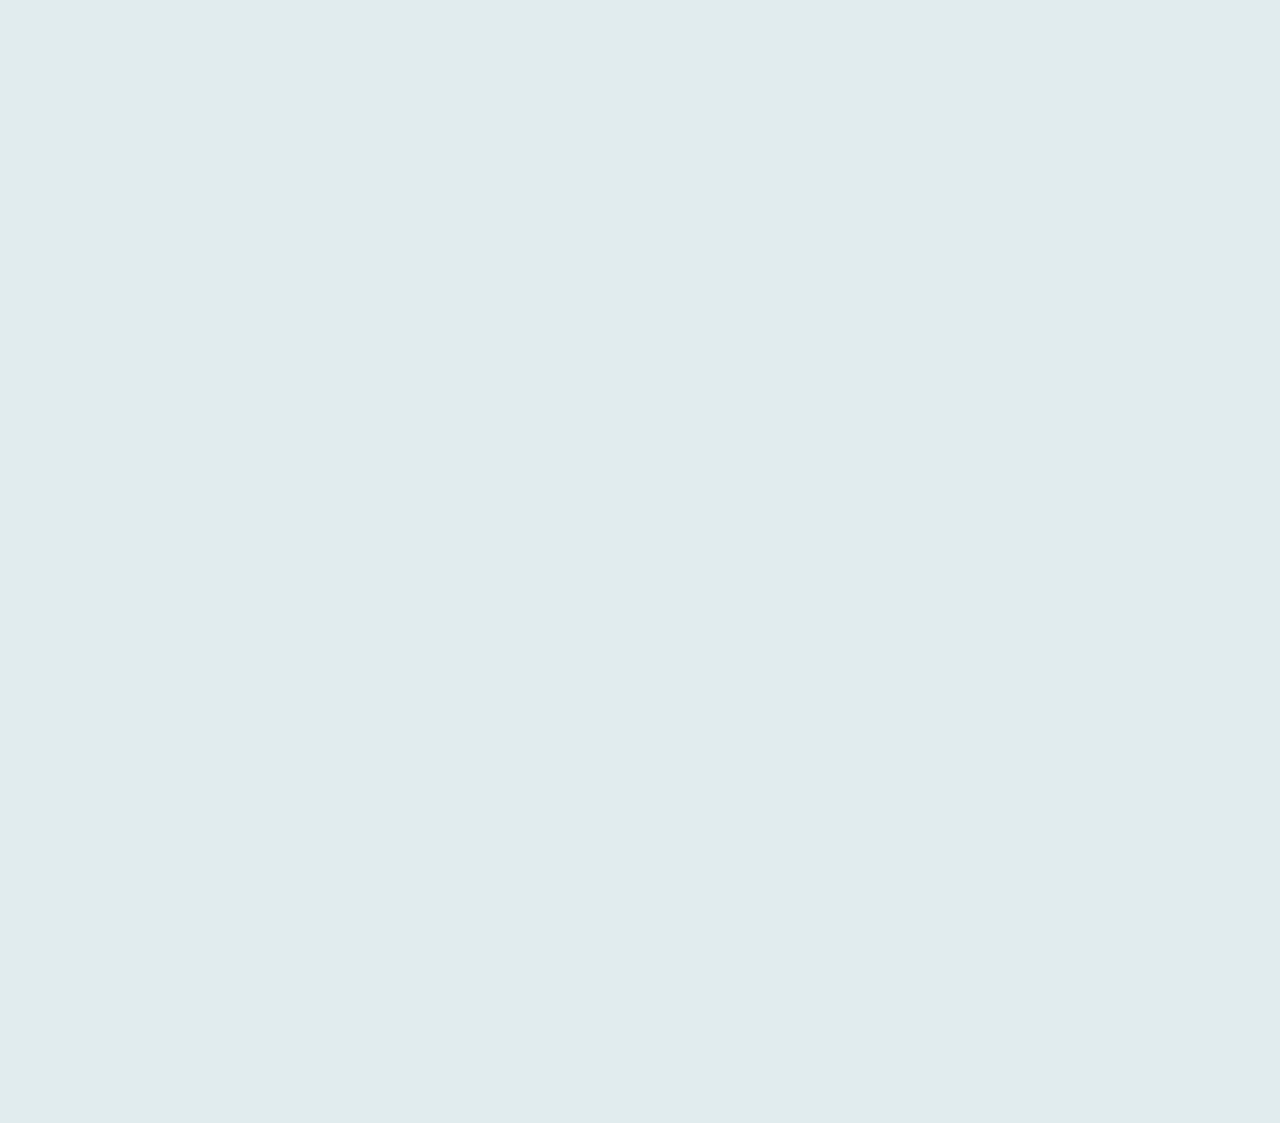
==== commit eb21f5a9: "Update index.html" ====
--- a/index.html
+++ b/index.html
@@ -9,15 +9,22 @@
    
 /* Testimonial Section */
 .testimonial-section {
-  margin-bottom: 50px; /* Corrected typo */
+  margin-bottom: 80px; /* Increased space below the testimonial section */
   padding: 5%;
   width: 90%;
   max-width: 1200px;
   margin-top: 50px;
   text-align: center;
-  perspective: 1500px; /* Perspective for 3D effect */
+  perspective: 1500px;
   position: relative;
-  box-sizing: border-box; /* Ensures padding is included in the width/height */
+  box-sizing: border-box;
+}
+
+/* Testimonial Title */
+.testimonial-title {
+  font-size: 2rem;
+  margin-bottom: 30px; /* Increased space below the title */
+  color: #333;
 }
 
 /* 3D Circular Carousel Container */
@@ -53,6 +60,7 @@
   text-align: center;
   transition: transform 0.3s ease;
   transform-origin: center;
+  overflow: hidden; /* Ensure no overflow of content */
 }
 
 .testimonial-card img {
@@ -66,12 +74,20 @@
   font-size: 1.25rem;
   color: #333;
   margin-bottom: 10px;
+  text-overflow: ellipsis;
+  overflow: hidden;
+  white-space: nowrap; /* Prevent text from overflowing */
 }
 
 .testimonial-card p {
   font-size: 1rem;
   color: #666;
   line-height: 1.5;
+  overflow: hidden;
+  text-overflow: ellipsis;
+  display: -webkit-box;
+  -webkit-line-clamp: 3; /* Limit text to 3 lines */
+  -webkit-box-orient: vertical;
 }
 
 /* 3D Circular Effect */
@@ -94,7 +110,7 @@
   .testimonial-section {
     padding: 3%; /* Reduce padding for smaller screens */
   }
-  
+
   .testimonial-card {
     width: 250px;
     height: 200px;
@@ -103,7 +119,15 @@
 
   .testimonial-title {
     font-size: 1.5rem;
-    margin-bottom: 15px; /* Slightly reduced margin */
+    margin-bottom: 15px;
+  }
+
+  .testimonial-card h3 {
+    font-size: 1.1rem; /* Slightly smaller heading for small screens */
+  }
+
+  .testimonial-card p {
+    font-size: 0.9rem; /* Smaller text for mobile */
   }
 }
 
@@ -111,7 +135,7 @@
   .testimonial-section {
     padding: 2%; /* Further reduce padding on very small screens */
   }
-  
+
   .testimonial-card {
     width: 200px;
     height: 180px;
@@ -121,6 +145,14 @@
   .testimonial-title {
     font-size: 1.25rem;
     margin-bottom: 10px; /* Reduced bottom margin */
+  }
+
+  .testimonial-card h3 {
+    font-size: 1rem; /* Small font for very small screens */
+  }
+
+  .testimonial-card p {
+    font-size: 0.8rem; /* Small text for very small screens */
   }
 }
 
@@ -423,7 +455,7 @@
 
         <!-- Testimonial 3 -->
         <div class="testimonial-card" style="transform: rotateY(120deg) translateZ(500px);">
-          <img src="test2.jpeg.jpeg" alt="Customer 3">
+          <img src="test0.jpeg.jpeg" alt="Customer 3">
           <h3>Mark Taylor</h3>
           <p>"A must-have for anyone looking to improve their skincare. I saw results almost immediately!"</p>
         </div>
@@ -437,7 +469,7 @@
 
         <!-- Testimonial 5 -->
         <div class="testimonial-card" style="transform: rotateY(240deg) translateZ(500px);">
-          <img src="htest4.jpeg.jpeg" alt="Customer 5">
+          <img src="test4.jpeg.jpeg" alt="Customer 5">
           <h3>Sarah Lee</h3>
           <p>"I absolutely love this product! It works wonders on my skin, and the results are visible almost immediately!"</p>
         </div>
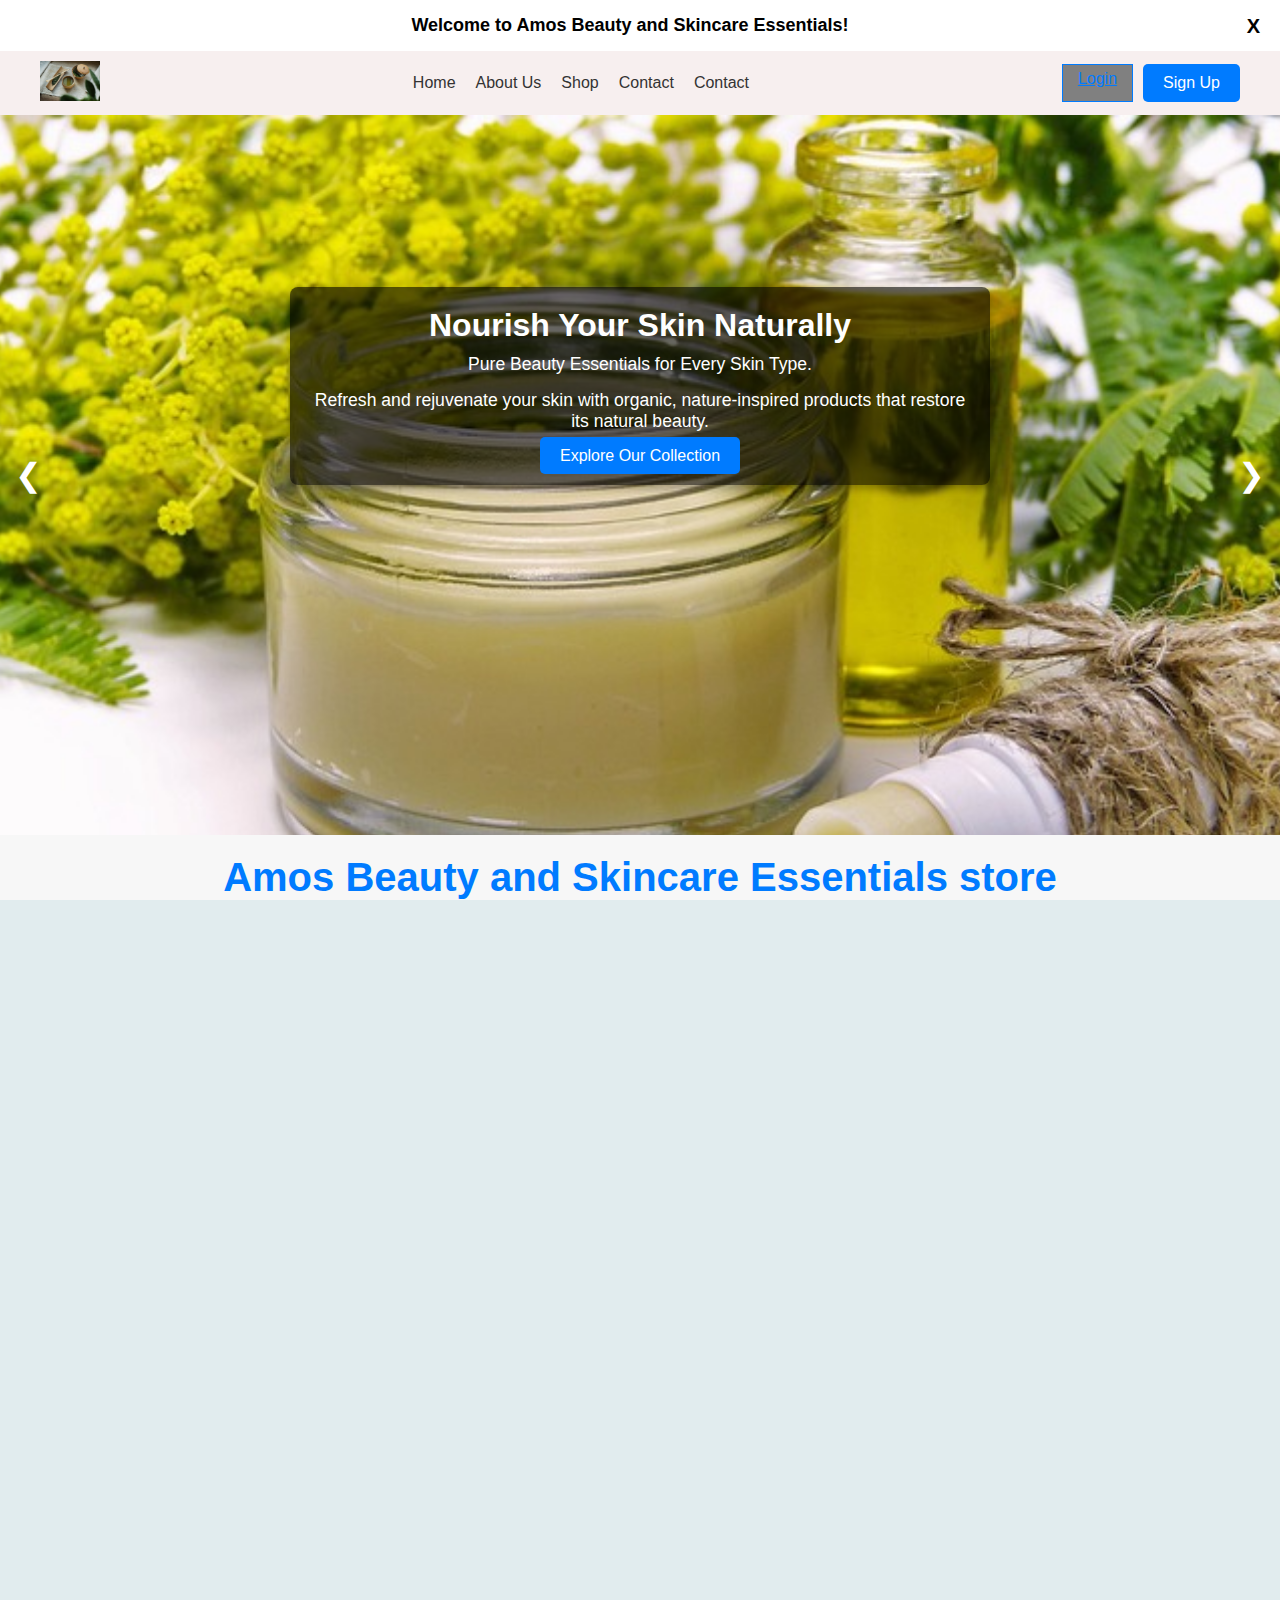
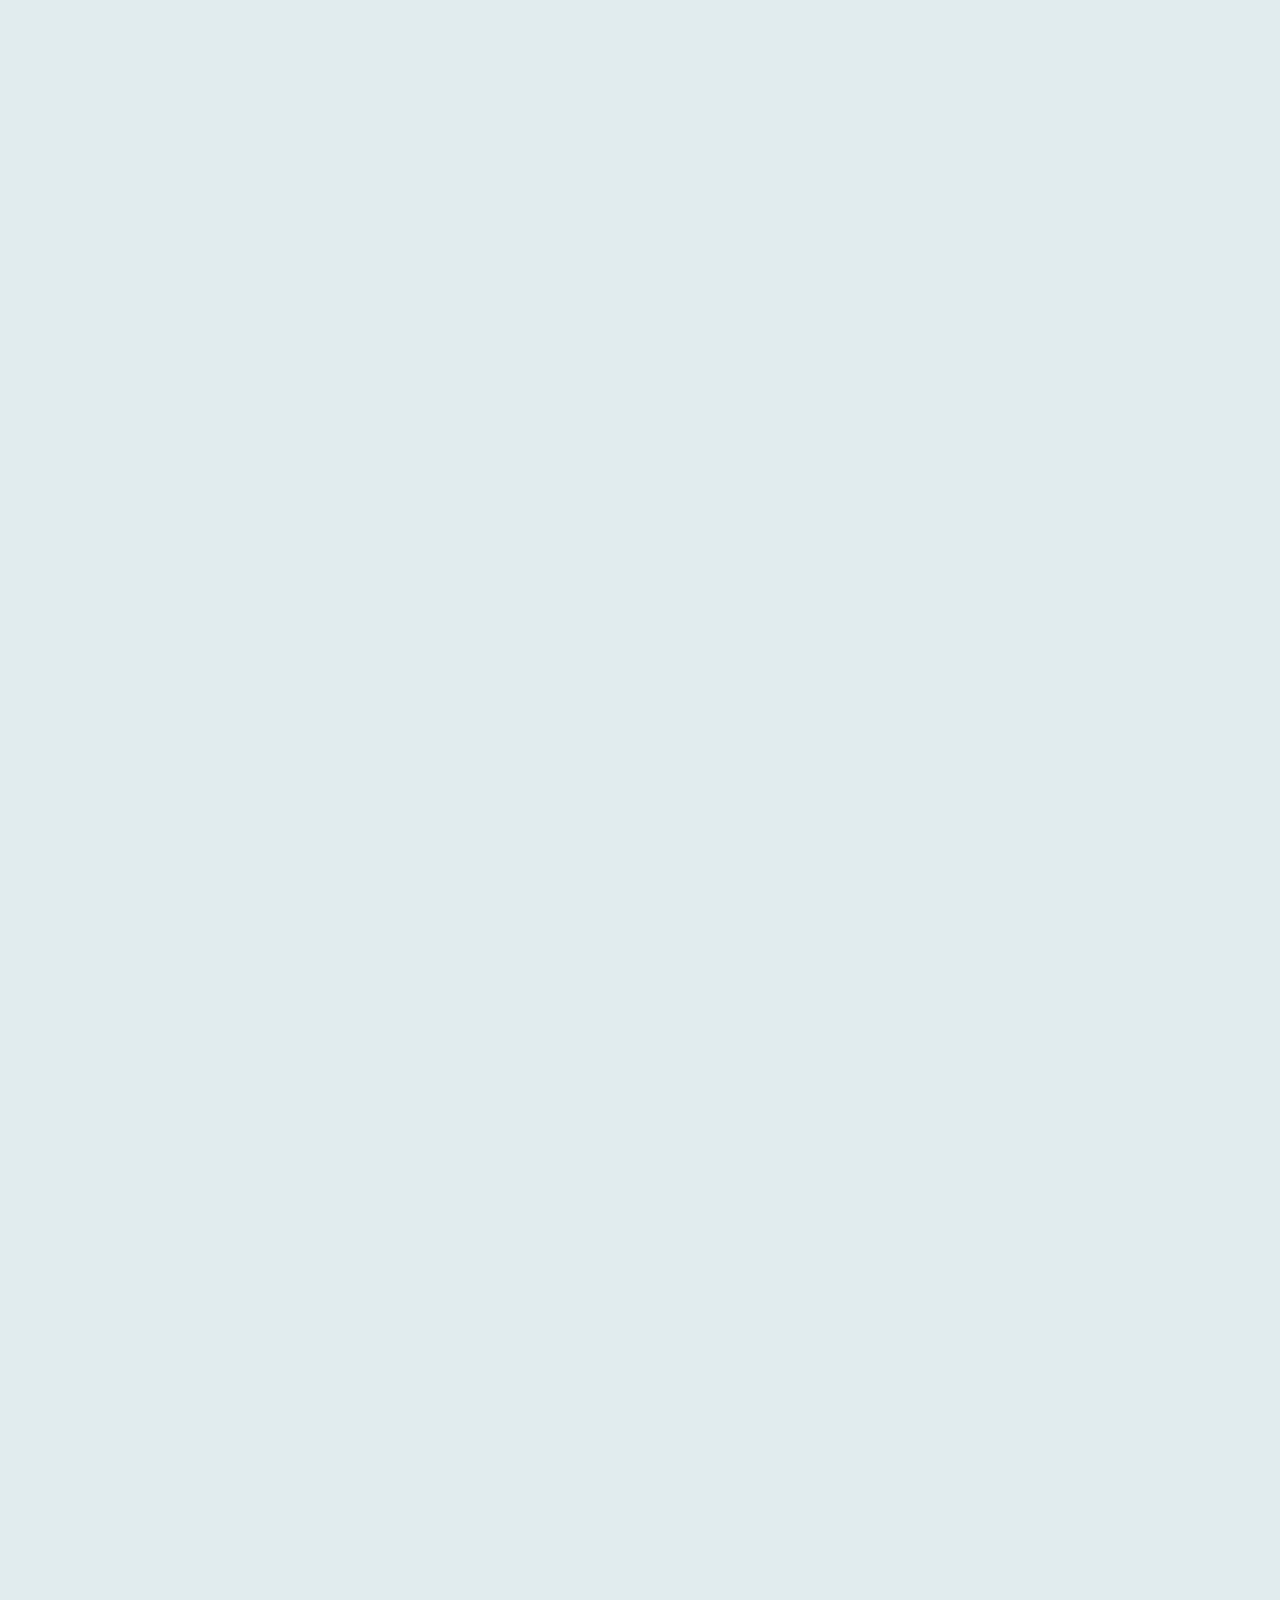
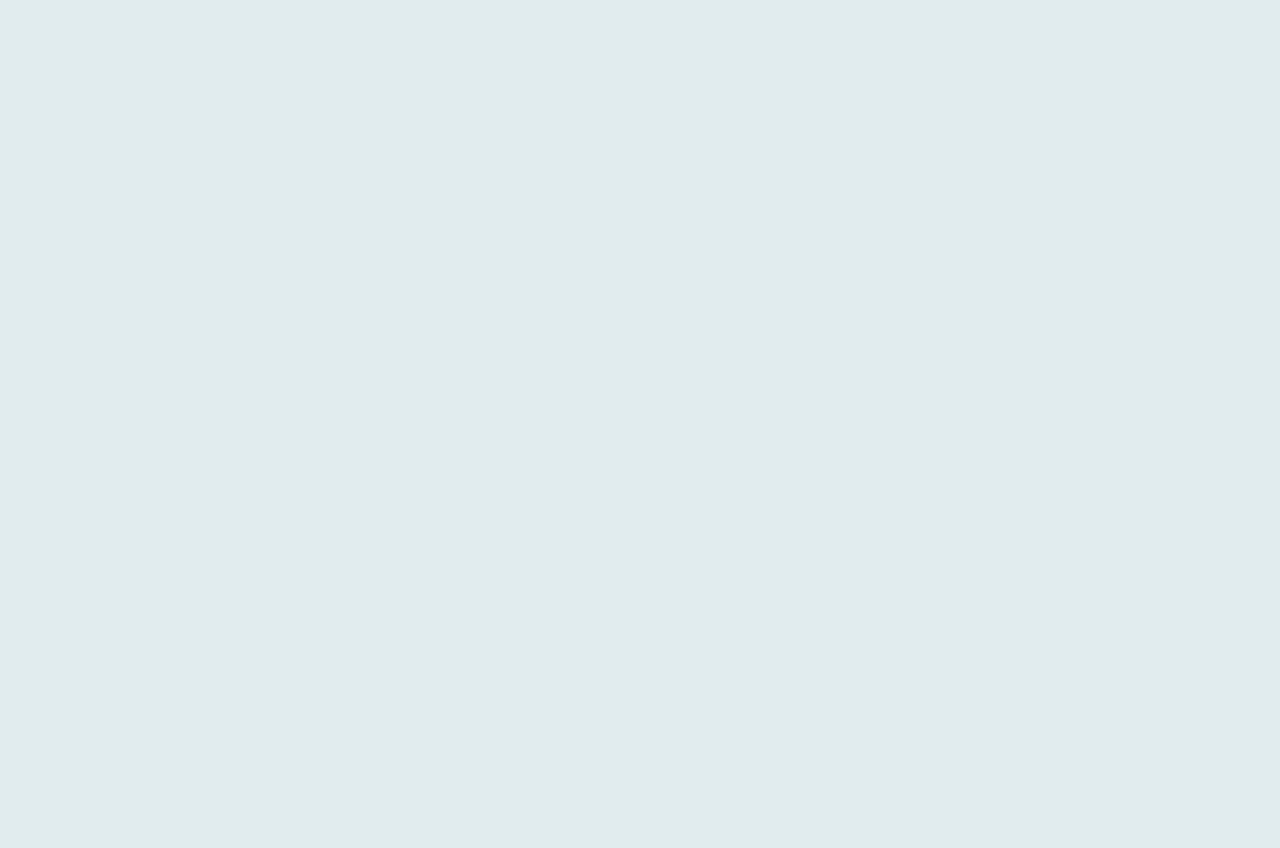
==== commit 67aaca4d: "Update index.html" ====
--- a/index.html
+++ b/index.html
@@ -5,159 +5,6 @@
   <meta name="viewport" content="width=device-width, initial-scale=1.0">
   <title>Amos Beauty and Skincare Essentials store</title>
     <link rel="stylesheet" href="styles.css">
-  <style>
-   
-/* Testimonial Section */
-.testimonial-section {
-  margin-bottom: 80px; /* Increased space below the testimonial section */
-  padding: 5%;
-  width: 90%;
-  max-width: 1200px;
-  margin-top: 50px;
-  text-align: center;
-  perspective: 1500px;
-  position: relative;
-  box-sizing: border-box;
-}
-
-/* Testimonial Title */
-.testimonial-title {
-  font-size: 2rem;
-  margin-bottom: 30px; /* Increased space below the title */
-  color: #333;
-}
-
-/* 3D Circular Carousel Container */
-.carousel-containers {
-  position: relative;
-  width: 100%;
-  height: 400px;
-  margin: 0 auto;
-  overflow: hidden;
-  transform-style: preserve-3d;
-  transform: rotateX(0deg); /* Slight rotation to give 3D effect */
-  animation: rotateCircle 30s infinite linear;
-}
-
-.carousel-wrapper {
-  position: absolute;
-  width: 100%;
-  height: 100%;
-  transform-style: preserve-3d;
-  animation: rotateCircle 20s infinite linear;
-}
-
-/* Testimonial Cards positioned in 3D circle */
-.testimonial-card {
-  position: absolute;
-  width: 300px;
-  height: 250px;
-  margin-top: 100px; /* Adjust the height to position the cards in the center */
-  padding: 20px;
-  border-radius: 10px;
-  box-shadow: 0 4px 10px rgba(0, 0, 0, 0.1);
-  background-color: #fff;
-  text-align: center;
-  transition: transform 0.3s ease;
-  transform-origin: center;
-  overflow: hidden; /* Ensure no overflow of content */
-}
-
-.testimonial-card img {
-  width: 80px;
-  height: 80px;
-  border-radius: 50%;
-  margin-bottom: 15px;
-}
-
-.testimonial-card h3 {
-  font-size: 1.25rem;
-  color: #333;
-  margin-bottom: 10px;
-  text-overflow: ellipsis;
-  overflow: hidden;
-  white-space: nowrap; /* Prevent text from overflowing */
-}
-
-.testimonial-card p {
-  font-size: 1rem;
-  color: #666;
-  line-height: 1.5;
-  overflow: hidden;
-  text-overflow: ellipsis;
-  display: -webkit-box;
-  -webkit-line-clamp: 3; /* Limit text to 3 lines */
-  -webkit-box-orient: vertical;
-}
-
-/* 3D Circular Effect */
-@keyframes rotateCircle {
-  0% { transform: rotateY(0deg); }
-  100% { transform: rotateY(360deg); }
-}
-
-/* Shake animation on hover */
-@keyframes shake {
-  0% { transform: translateX(0); }
-  25% { transform: translateX(-10px); }
-  50% { transform: translateX(10px); }
-  75% { transform: translateX(-10px); }
-  100% { transform: translateX(0); }
-}
-
-/* Mobile & Tablet Responsiveness */
-@media (max-width: 768px) {
-  .testimonial-section {
-    padding: 3%; /* Reduce padding for smaller screens */
-  }
-
-  .testimonial-card {
-    width: 250px;
-    height: 200px;
-    margin-top: 80px; /* Adjust margin for smaller screens */
-  }
-
-  .testimonial-title {
-    font-size: 1.5rem;
-    margin-bottom: 15px;
-  }
-
-  .testimonial-card h3 {
-    font-size: 1.1rem; /* Slightly smaller heading for small screens */
-  }
-
-  .testimonial-card p {
-    font-size: 0.9rem; /* Smaller text for mobile */
-  }
-}
-
-@media (max-width: 480px) {
-  .testimonial-section {
-    padding: 2%; /* Further reduce padding on very small screens */
-  }
-
-  .testimonial-card {
-    width: 200px;
-    height: 180px;
-    margin-top: 60px; /* Adjust margin for very small screens */
-  }
-
-  .testimonial-title {
-    font-size: 1.25rem;
-    margin-bottom: 10px; /* Reduced bottom margin */
-  }
-
-  .testimonial-card h3 {
-    font-size: 1rem; /* Small font for very small screens */
-  }
-
-  .testimonial-card p {
-    font-size: 0.8rem; /* Small text for very small screens */
-  }
-}
-
-
-  </style>
   </head>
   <body>
    <!-- Promo Banner -->
@@ -189,6 +36,7 @@
           <li><a href="about us.html">About Us</a></li>
           <li><a href="shop.html">Shop</a></li>
           <li><a href="contact us.html">Contact</a></li>
+          <li><a href="testimonials.html">Contact</a></li>
         </ul>
   
        
@@ -433,65 +281,7 @@
 </section>
 
   
-  <!-- Testimonial Section -->
-  <section class="testimonial-section">
-    <h2 class="testimonial-title">What Our Customers Are Saying</h2>
-    <div class="carousel-container">
-      <div class="carousel-wrapper" id="carouselWrapper">
-
-        <!-- Testimonial 1 -->
-        <div class="testimonial-card" style="transform: rotateY(0deg) translateZ(500px);">
-          <img src="test0.jpeg.jpeg">
-          <h3>John Doe</h3>
-          <p>"This product changed my life! I can't imagine going back to my old routine. Highly recommend it!"</p>
-        </div>
-
-        <!-- Testimonial 2 -->
-        <div class="testimonial-card" style="transform: rotateY(60deg) translateZ(500px);">
-          <img src="test1.jpeg.jpeg" alt="Customer 2">
-          <h3>Jane Smith</h3>
-          <p>"Amazing quality and great customer service. I'll definitely be ordering again soon!"</p>
-        </div>
-
-        <!-- Testimonial 3 -->
-        <div class="testimonial-card" style="transform: rotateY(120deg) translateZ(500px);">
-          <img src="test0.jpeg.jpeg" alt="Customer 3">
-          <h3>Mark Taylor</h3>
-          <p>"A must-have for anyone looking to improve their skincare. I saw results almost immediately!"</p>
-        </div>
-
-        <!-- Testimonial 4 -->
-        <div class="testimonial-card" style="transform: rotateY(180deg) translateZ(500px);">
-          <img src="test3.jpeg.jpeg" alt="Customer 4">
-          <h3>Emily White</h3>
-          <p>"The best purchase I've made in a while! My skin has never felt so good. Love it!"</p>
-        </div>
-
-        <!-- Testimonial 5 -->
-        <div class="testimonial-card" style="transform: rotateY(240deg) translateZ(500px);">
-          <img src="test4.jpeg.jpeg" alt="Customer 5">
-          <h3>Sarah Lee</h3>
-          <p>"I absolutely love this product! It works wonders on my skin, and the results are visible almost immediately!"</p>
-        </div>
-
-        <!-- Testimonial 6 -->
-        <div class="testimonial-card" style="transform: rotateY(300deg) translateZ(500px);">
-          <img src="test5.jpeg.jpeg" alt="Customer 6">
-          <h3>David Moore</h3>
-          <p>"Fantastic! I’ve never been more satisfied with a product. Will definitely purchase again!"</p>
-        </div>
-
-      </div>
-    </div>
-  </section>
-
-  <script>
-    //Adjust the speed of the carousel's rotation
-    const carouselWrapper = document.getElementById('carouselWrapper');
-    let speed = 15; // Rotation speed (in seconds)
-    carouselWrapper.style.animationDuration = `${speed}s`;
-  </script>
-
+     
 
   <!-- Stay Connected Section -->
 <section class="stay-connected-section">
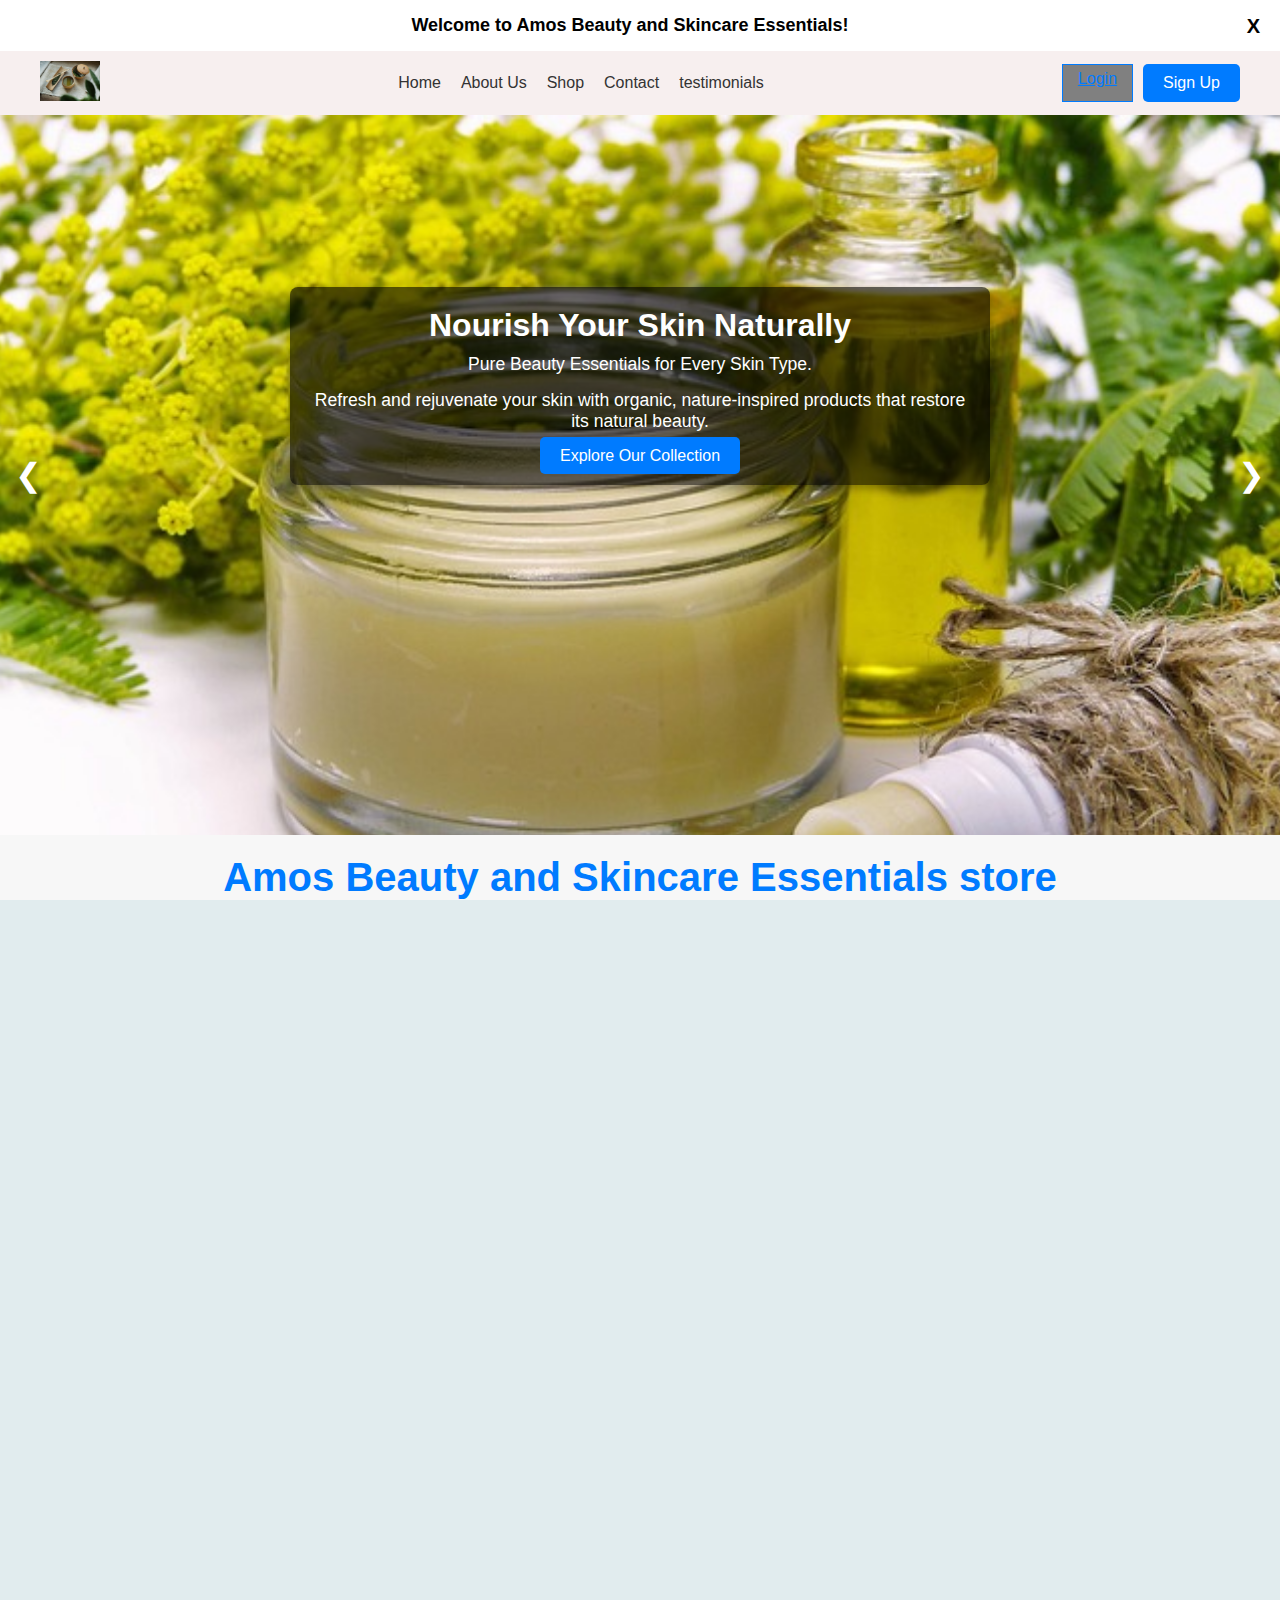
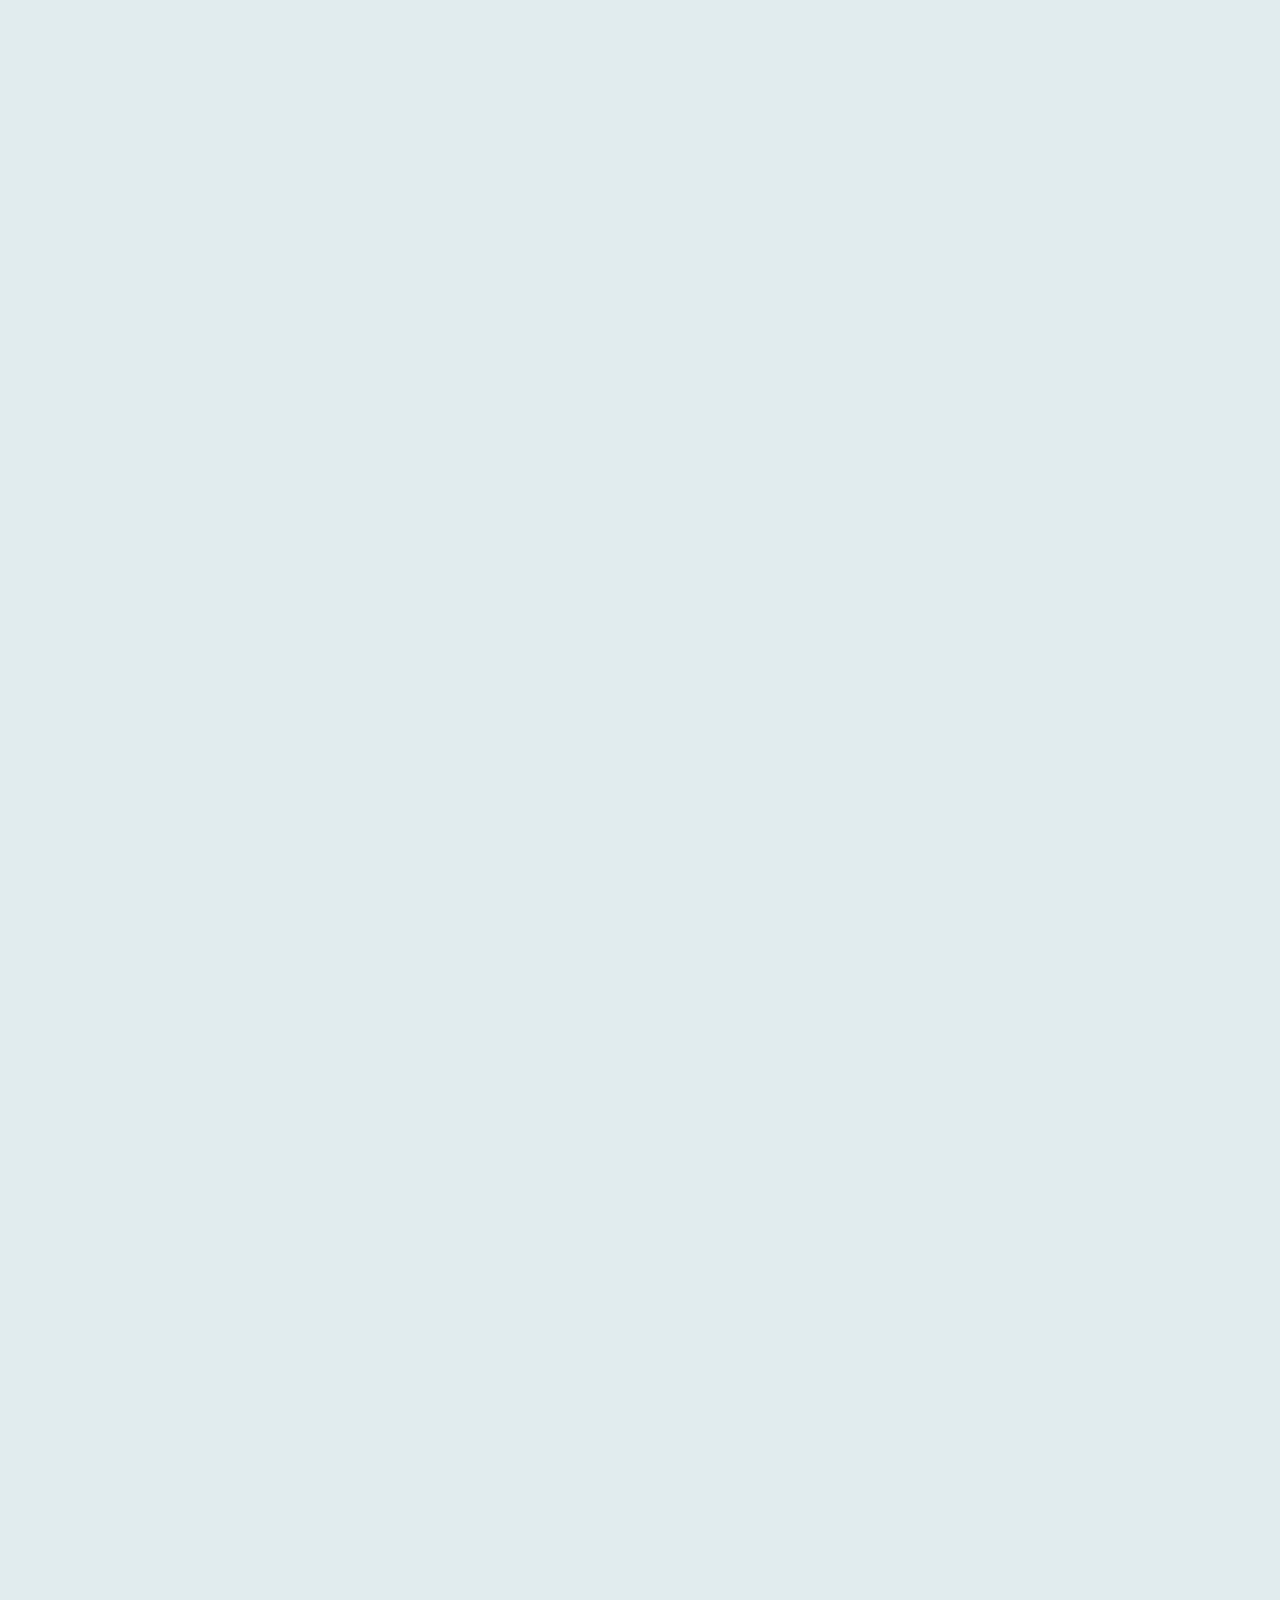
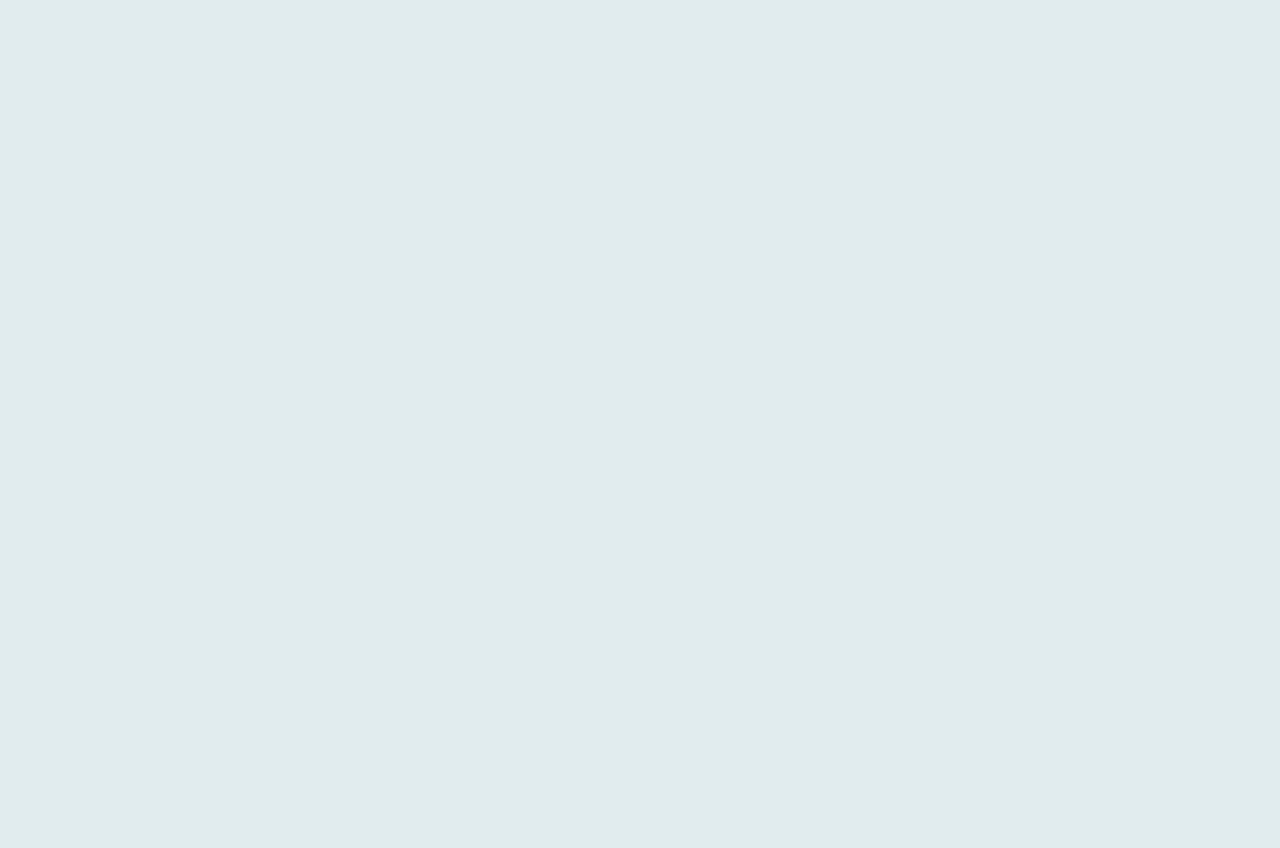
==== commit 8b81cdc4: "Update index.html" ====
--- a/index.html
+++ b/index.html
@@ -36,7 +36,7 @@
           <li><a href="about us.html">About Us</a></li>
           <li><a href="shop.html">Shop</a></li>
           <li><a href="contact us.html">Contact</a></li>
-          <li><a href="testimonials.html">Contact</a></li>
+          <li><a href="testimonials.html">testimonials</a></li>
         </ul>
   
        
--- a/styles.css
+++ b/styles.css
@@ -33,7 +33,66 @@
     height: 40px;
   }
 
-  
+
+
+
+/* Header Links */
+.nav-links a {
+  text-decoration: none;
+  color: #333;
+  font-size: 1em;
+  transition: color 0.3s ease, transform 0.3s ease; /* Smooth transition for color and transform */
+}
+
+.nav-links a:hover {
+  color: #007bff; /* Change color to blue when hovered */
+  transform: scale(1.05); /* Slightly enlarge the link for a hover effect */
+}
+
+/* Sidebar Links */
+.sidebar a {
+  display: block;
+  padding: 10px 15px;
+  text-decoration: none;
+  font-size: 1.2em;
+  color: #333;
+  transition: color 0.3s ease, background-color 0.3s ease; /* Smooth transition */
+}
+
+.sidebar a:hover {
+  color: #fff; /* Change text color to white */
+  background-color: #007bff; /* Change background to blue */
+}
+
+/* Button Hover Effects */
+.btn {
+  padding: 5px 15px;
+  border: none;
+  cursor: pointer;
+  font-size: 1em;
+  transition: background-color 0.3s ease, transform 0.3s ease; /* Smooth transition for background color */
+}
+
+/* Outline Button Hover */
+.btn-outline:hover {
+  background-color: #007bff; /* Change background to blue */
+  color: white; /* Change text color to white */
+  border-color: #007bff; /* Keep the border blue */
+}
+
+/* Primary Button Hover */
+.btn-primary:hover {
+  background-color: #0056b3; /* Darker blue on hover */
+  color: white; /* Text stays white */
+}
+
+/* Hover effect for buttons with transparency */
+.button:hover {
+  background-color: rgba(0, 123, 255, 0.2); /* Slight transparency with blue */
+  transform: scale(1.05); /* Slight enlarge effect on hover */
+}
+
+
   .nav-links {
     display: flex;
     list-style: none;
